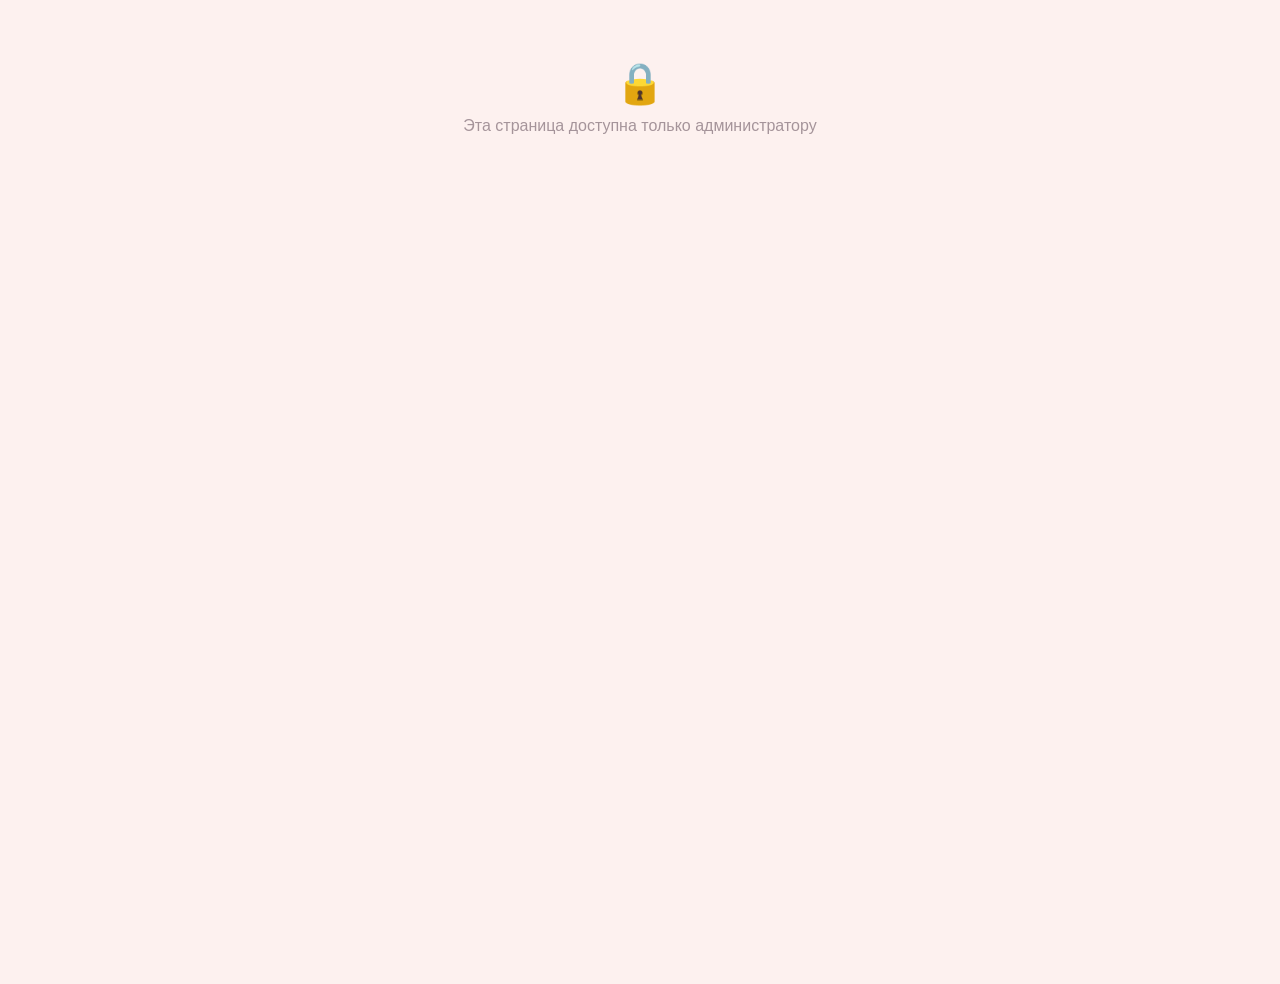
==== webapp/static/admin.html @ 06095e58 "Add files via upload" ====
<!DOCTYPE html>
<html lang="ru">
<head>
<meta charset="UTF-8" />
<meta name="viewport" content="width=device-width, initial-scale=1, maximum-scale=1, user-scalable=no" />
<title>Админ-панель · Татьяна Шумилова</title>
<link rel="stylesheet" href="/webapp/static/styles.css" />
<script src="https://telegram.org/js/telegram-web-app.js"></script>
</head>
<body>
<div class="app" id="app-root">

  <div id="access-denied" class="access-denied" style="display:none">
    <div style="font-size:40px;margin-bottom:10px">🔒</div>
    <div>Эта страница доступна только администратору</div>
  </div>

  <div id="admin-content" style="display:none">

    <section class="screen active" id="screen-schedule">
      <div class="topbar"><div class="title">Моё расписание</div><div></div></div>
      <p style="color:var(--muted);font-size:12.5px;margin:0 0 12px">Нажмите на свободное время, чтобы закрыть его (например, если вы заняты) — клиенты не смогут его выбрать. Повторное нажатие снова откроет время.</p>

      <div class="card">
        <div class="calendar-head">
          <button class="calendar-nav" onclick="AdminCal.prevMonth()">‹</button>
          <div class="month-label" id="a-cal-month-label"></div>
          <button class="calendar-nav" onclick="AdminCal.nextMonth()">›</button>
        </div>
        <div class="calendar-grid" id="a-cal-grid"></div>
      </div>

      <div class="card" id="a-day-card" style="display:none">
        <div style="font-weight:700;font-size:14px;margin-bottom:10px" id="a-day-title"></div>
        <div id="a-day-slots"></div>
      </div>
    </section>

    <section class="screen" id="screen-income">
      <div class="topbar"><div class="title">Доход</div><div></div></div>

      <div class="card income-total">
        <div class="amount" id="income-amount">0 ₽</div>
        <div class="lbl">Общий доход</div>
      </div>

      <div class="card">
        <div style="font-weight:700;font-size:14px;margin-bottom:10px">Скорректировать доход</div>
        <div class="field"><label>Сумма (можно с минусом)</label><input id="adj-amount" type="number" placeholder="Например, 5000 или -1000" /></div>
        <div class="field"><label>Комментарий</label><input id="adj-comment" placeholder="За что / почему корректировка" /></div>
        <button class="btn btn-primary" onclick="Income.addAdjustment()">Добавить корректировку</button>
      </div>

      <div class="card">
        <div style="font-weight:700;font-size:14px;margin-bottom:10px">История корректировок</div>
        <div id="adjustments-list"><div class="loader">Загрузка…</div></div>
      </div>
    </section>
  </div>

  <nav class="bottom-nav" id="admin-nav" style="display:none">
    <button class="nav-btn active" data-tab="schedule" onclick="AdminNav.go('schedule')"><span class="ic">🗓</span>Расписание</button>
    <button class="nav-btn" data-tab="income" onclick="AdminNav.go('income')"><span class="ic">💰</span>Доход</button>
  </nav>
</div>

<script src="/webapp/static/admin.js"></script>
</body>
</html>
---- webapp/static/styles.css ----
:root {
  --bg: #fdf1ef;
  --card: #ffffff;
  --primary: #f2718f;
  --primary-dark: #e15c7c;
  --primary-light: #fbdfe4;
  --accent: #f6a97a;
  --accent-light: #fdeadb;
  --green: #7fc9a0;
  --green-light: #e3f5eb;
  --text: #35262c;
  --muted: #a5949a;
  --border: #f3dde1;
  --radius-lg: 22px;
  --radius-md: 16px;
  --radius-sm: 10px;
  --shadow: 0 8px 24px rgba(230, 120, 150, 0.12);
}

* {
  box-sizing: border-box;
}

html, body {
  margin: 0;
  padding: 0;
  background: var(--bg);
  color: var(--text);
  font-family: -apple-system, BlinkMacSystemFont, "Segoe UI", Roboto, "Helvetica Neue", Arial, sans-serif;
  -webkit-tap-highlight-color: transparent;
}

body {
  padding-bottom: 84px;
}

button {
  font-family: inherit;
}

.app {
  max-width: 480px;
  margin: 0 auto;
  min-height: 100vh;
  position: relative;
}

/* ===== Топ-бар ===== */
.topbar {
  display: flex;
  align-items: center;
  justify-content: space-between;
  padding: 18px 20px 6px;
}

.topbar .title {
  font-size: 20px;
  font-weight: 700;
}

.topbar .back {
  width: 34px;
  height: 34px;
  border-radius: 50%;
  background: var(--card);
  border: none;
  box-shadow: var(--shadow);
  display: flex;
  align-items: center;
  justify-content: center;
  font-size: 16px;
  color: var(--primary-dark);
  cursor: pointer;
}

.screen {
  display: none;
  padding: 8px 18px 24px;
  animation: fadeIn 0.2s ease;
}

.screen.active {
  display: block;
}

@keyframes fadeIn {
  from { opacity: 0; transform: translateY(6px); }
  to { opacity: 1; transform: translateY(0); }
}

/* ===== Карточки ===== */
.card {
  background: var(--card);
  border-radius: var(--radius-lg);
  padding: 18px;
  box-shadow: var(--shadow);
  margin-bottom: 14px;
}

.card-flat {
  background: var(--primary-light);
  border-radius: var(--radius-md);
  padding: 14px 16px;
}

.hero {
  background: linear-gradient(135deg, var(--primary) 0%, var(--accent) 100%);
  border-radius: var(--radius-lg);
  padding: 22px 20px;
  color: #fff;
  margin-bottom: 16px;
  position: relative;
  overflow: hidden;
}

.hero .hero-avatar {
  width: 56px;
  height: 56px;
  border-radius: 50%;
  background: rgba(255,255,255,0.25);
  display: flex;
  align-items: center;
  justify-content: center;
  font-size: 26px;
  margin-bottom: 10px;
}

.hero h1 {
  font-size: 20px;
  margin: 0 0 4px;
}

.hero p {
  margin: 0;
  opacity: 0.9;
  font-size: 14px;
}

.pill {
  display: inline-flex;
  align-items: center;
  gap: 4px;
  background: rgba(255,255,255,0.22);
  padding: 4px 10px;
  border-radius: 999px;
  font-size: 12px;
  margin-top: 10px;
}

/* ===== Кнопки ===== */
.btn {
  display: block;
  width: 100%;
  text-align: center;
  border: none;
  border-radius: var(--radius-md);
  padding: 14px 18px;
  font-size: 15px;
  font-weight: 600;
  cursor: pointer;
}

.btn-primary {
  background: linear-gradient(135deg, var(--primary) 0%, var(--primary-dark) 100%);
  color: #fff;
  box-shadow: 0 10px 20px rgba(226, 90, 130, 0.28);
}

.btn-secondary {
  background: var(--card);
  color: var(--primary-dark);
  border: 1.5px solid var(--border);
}

.btn-ghost {
  background: transparent;
  color: var(--muted);
}

.btn-sm {
  padding: 9px 14px;
  font-size: 13px;
  border-radius: var(--radius-sm);
}

.btn-row {
  display: flex;
  gap: 10px;
}

.btn-row .btn {
  flex: 1;
}

/* ===== Список действий на главной ===== */
.action-item {
  display: flex;
  align-items: center;
  gap: 14px;
  padding: 14px;
  border-radius: var(--radius-md);
  margin-bottom: 10px;
  cursor: pointer;
  border: 1.5px solid var(--border);
  background: var(--card);
}

.action-item .icon {
  width: 42px;
  height: 42px;
  border-radius: 14px;
  display: flex;
  align-items: center;
  justify-content: center;
  font-size: 20px;
  flex-shrink: 0;
}

.action-item .icon.pink { background: var(--primary-light); }
.action-item .icon.green { background: var(--green-light); }
.action-item .icon.orange { background: var(--accent-light); }

.action-item .body strong {
  display: block;
  font-size: 14.5px;
}

.action-item .body span {
  font-size: 12.5px;
  color: var(--muted);
}

.action-item .arrow {
  margin-left: auto;
  color: var(--muted);
}

/* ===== Статистика ===== */
.stats-grid {
  display: grid;
  grid-template-columns: repeat(3, 1fr);
  gap: 10px;
  margin: 14px 0;
}

.stat-box {
  background: var(--card);
  border-radius: var(--radius-md);
  padding: 12px 8px;
  text-align: center;
  box-shadow: var(--shadow);
}

.stat-box .num {
  font-size: 18px;
  font-weight: 700;
  color: var(--primary-dark);
}

.stat-box .lbl {
  font-size: 10.5px;
  color: var(--muted);
  margin-top: 2px;
}

/* ===== Список стран ===== */
.search-input {
  width: 100%;
  padding: 12px 16px;
  border-radius: var(--radius-md);
  border: 1.5px solid var(--border);
  background: var(--card);
  font-size: 14px;
  margin-bottom: 12px;
}

.country-row {
  display: flex;
  align-items: center;
  gap: 12px;
  padding: 13px 14px;
  border-radius: var(--radius-md);
  background: var(--card);
  border: 1.5px solid var(--border);
  margin-bottom: 8px;
  cursor: pointer;
}

.country-row .flag { font-size: 20px; }
.country-row .name { font-weight: 600; font-size: 14px; }
.country-row .tz { font-size: 11.5px; color: var(--muted); }
.country-row .check {
  margin-left: auto;
  width: 20px; height: 20px;
  border-radius: 50%;
  border: 1.5px solid var(--border);
}
.country-row.selected {
  border-color: var(--primary);
  background: var(--primary-light);
}
.country-row.selected .check {
  background: var(--primary);
  border-color: var(--primary);
  position: relative;
}
.country-row.selected .check::after {
  content: "✓";
  position: absolute;
  inset: 0;
  color: #fff;
  font-size: 12px;
  display: flex;
  align-items: center;
  justify-content: center;
}

/* ===== Календарь ===== */
.calendar-head {
  display: flex;
  align-items: center;
  justify-content: space-between;
  margin-bottom: 10px;
}

.calendar-head .month-label {
  font-weight: 700;
  font-size: 15px;
}

.calendar-nav {
  width: 30px; height: 30px;
  border-radius: 50%;
  border: none;
  background: var(--primary-light);
  color: var(--primary-dark);
  cursor: pointer;
}

.calendar-grid {
  display: grid;
  grid-template-columns: repeat(7, 1fr);
  gap: 4px;
  text-align: center;
}

.calendar-grid .wd {
  font-size: 11px;
  color: var(--muted);
  padding-bottom: 4px;
}

.day-cell {
  aspect-ratio: 1;
  display: flex;
  flex-direction: column;
  align-items: center;
  justify-content: center;
  border-radius: 12px;
  font-size: 13px;
  cursor: pointer;
  position: relative;
  color: var(--text);
}

.day-cell.disabled {
  color: var(--muted);
  opacity: 0.35;
  cursor: default;
}

.day-cell .dot {
  width: 5px; height: 5px;
  border-radius: 50%;
  background: var(--primary);
  margin-top: 2px;
}

.day-cell.selected {
  background: var(--primary);
  color: #fff;
}

.day-cell.selected .dot { background: #fff; }

.time-grid {
  display: grid;
  grid-template-columns: repeat(3, 1fr);
  gap: 8px;
  margin-top: 6px;
}

.time-chip {
  padding: 11px 0;
  text-align: center;
  border-radius: var(--radius-sm);
  border: 1.5px solid var(--border);
  background: var(--card);
  font-size: 13.5px;
  font-weight: 600;
  cursor: pointer;
}

.time-chip.selected {
  background: var(--primary);
  border-color: var(--primary);
  color: #fff;
}

.time-chip.booked {
  background: #f2f2f2;
  color: var(--muted);
  border-color: #f2f2f2;
  cursor: not-allowed;
  text-decoration: line-through;
}

.time-chip.blocked {
  background: #ece7ea;
  color: var(--muted);
  border-color: #ece7ea;
  cursor: not-allowed;
}

/* ===== Профиль / инпуты ===== */
.field {
  margin-bottom: 12px;
}

.field label {
  display: block;
  font-size: 12px;
  color: var(--muted);
  margin-bottom: 5px;
}

.field input, .field textarea, .field select {
  width: 100%;
  padding: 12px 14px;
  border-radius: var(--radius-md);
  border: 1.5px solid var(--border);
  font-size: 14px;
  background: var(--card);
  color: var(--text);
}

.field textarea {
  resize: vertical;
  min-height: 70px;
}

.avatar-lg {
  width: 84px;
  height: 84px;
  border-radius: 50%;
  background: var(--primary-light);
  display: flex;
  align-items: center;
  justify-content: center;
  font-size: 34px;
  margin: 4px auto 14px;
  color: var(--primary-dark);
}

/* ===== Успех ===== */
.success-wrap {
  text-align: center;
  padding: 26px 10px 10px;
}

.success-icon {
  width: 84px; height: 84px;
  border-radius: 50%;
  background: var(--green-light);
  color: var(--green);
  font-size: 40px;
  display: flex;
  align-items: center;
  justify-content: center;
  margin: 0 auto 18px;
}

/* ===== История / список записей ===== */
.tabs {
  display: flex;
  background: var(--card);
  border-radius: 999px;
  padding: 4px;
  margin-bottom: 14px;
  box-shadow: var(--shadow);
}

.tabs button {
  flex: 1;
  border: none;
  background: transparent;
  padding: 9px 0;
  border-radius: 999px;
  font-size: 13px;
  font-weight: 600;
  color: var(--muted);
  cursor: pointer;
}

.tabs button.active {
  background: var(--primary);
  color: #fff;
}

.booking-row {
  background: var(--card);
  border-radius: var(--radius-md);
  padding: 13px 14px;
  margin-bottom: 10px;
  border: 1.5px solid var(--border);
}

.booking-row .top {
  display: flex;
  justify-content: space-between;
  align-items: center;
  margin-bottom: 4px;
}

.booking-row .top .dt {
  font-weight: 700;
  font-size: 14px;
}

.badge {
  font-size: 10.5px;
  padding: 3px 9px;
  border-radius: 999px;
  font-weight: 600;
}

.badge.confirmed { background: var(--green-light); color: #3e8f66; }
.badge.completed { background: #eee; color: var(--muted); }
.badge.cancelled { background: #fbe4e4; color: #c14f4f; }

.booking-row .topic {
  font-size: 12.5px;
  color: var(--muted);
}

/* ===== Материалы ===== */
.material-row {
  display: flex;
  align-items: center;
  gap: 12px;
  background: var(--card);
  border-radius: var(--radius-md);
  padding: 12px 14px;
  margin-bottom: 10px;
  border: 1.5px solid var(--border);
}

.material-row .thumb {
  width: 42px; height: 42px;
  border-radius: 12px;
  background: var(--accent-light);
  display: flex;
  align-items: center;
  justify-content: center;
  font-size: 18px;
  flex-shrink: 0;
}

.material-row strong {
  font-size: 13.5px;
  display: block;
}

.material-row span {
  font-size: 11.5px;
  color: var(--muted);
}

/* ===== Нижняя навигация ===== */
.bottom-nav {
  position: fixed;
  bottom: 0;
  left: 0;
  right: 0;
  display: flex;
  background: var(--card);
  box-shadow: 0 -6px 20px rgba(0,0,0,0.06);
  max-width: 480px;
  margin: 0 auto;
  padding: 8px 6px calc(8px + env(safe-area-inset-bottom));
  z-index: 20;
}

.nav-btn {
  flex: 1;
  background: none;
  border: none;
  display: flex;
  flex-direction: column;
  align-items: center;
  gap: 3px;
  padding: 6px 0;
  color: var(--muted);
  font-size: 10.5px;
  cursor: pointer;
}

.nav-btn .ic { font-size: 19px; }

.nav-btn.active {
  color: var(--primary-dark);
}

.empty-state {
  text-align: center;
  color: var(--muted);
  padding: 30px 10px;
  font-size: 13.5px;
}

.toast {
  position: fixed;
  bottom: 96px;
  left: 50%;
  transform: translateX(-50%);
  background: var(--text);
  color: #fff;
  padding: 11px 18px;
  border-radius: 999px;
  font-size: 13px;
  z-index: 50;
  opacity: 0;
  pointer-events: none;
  transition: opacity 0.25s;
}

.toast.show {
  opacity: 1;
}

.loader {
  text-align: center;
  padding: 30px 0;
  color: var(--muted);
  font-size: 13px;
}

/* ===== Модалка (статья) ===== */
.modal-overlay {
  position: fixed;
  inset: 0;
  background: rgba(40, 20, 25, 0.4);
  display: none;
  align-items: flex-end;
  z-index: 40;
}

.modal-overlay.show {
  display: flex;
}

.modal-sheet {
  background: var(--card);
  width: 100%;
  max-width: 480px;
  margin: 0 auto;
  border-radius: 22px 22px 0 0;
  padding: 20px;
  max-height: 78vh;
  overflow-y: auto;
}

.modal-sheet h2 {
  margin-top: 0;
  font-size: 17px;
}

.modal-sheet .content {
  font-size: 14px;
  line-height: 1.6;
  white-space: pre-wrap;
}

/* ===== Админ ===== */
.income-total {
  text-align: center;
  padding: 10px 0 4px;
}

.income-total .amount {
  font-size: 32px;
  font-weight: 800;
  color: var(--primary-dark);
}

.income-total .lbl {
  font-size: 12px;
  color: var(--muted);
}

.slot-admin-row {
  display: flex;
  align-items: center;
  gap: 12px;
  padding: 12px 14px;
  border-radius: var(--radius-md);
  border: 1.5px solid var(--border);
  margin-bottom: 8px;
  background: var(--card);
}

.slot-admin-row .time {
  font-weight: 700;
  width: 48px;
}

.slot-admin-row .info {
  flex: 1;
  font-size: 12.5px;
  color: var(--muted);
}

.slot-admin-row.free { }
.slot-admin-row.booked { background: var(--primary-light); border-color: var(--primary-light); }
.slot-admin-row.blocked { background: #ece7ea; border-color: #ece7ea; }

.access-denied {
  text-align: center;
  padding: 60px 20px;
  color: var(--muted);
}
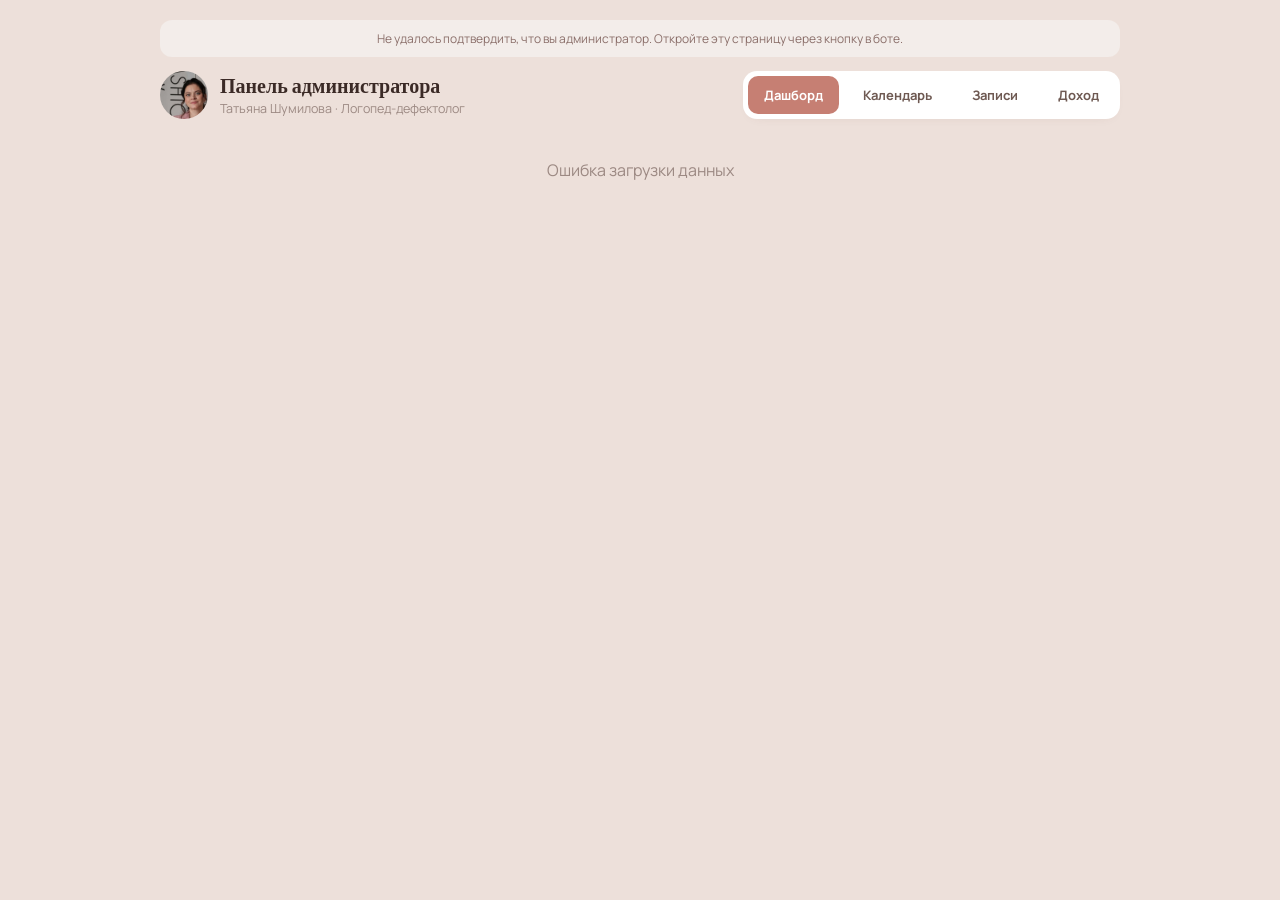
==== commit 3a2a12c5: "Add files via upload" ====
--- a/webapp/static/admin.html
+++ b/webapp/static/admin.html
@@ -1,69 +1,589 @@
 <!DOCTYPE html>
 <html lang="ru">
 <head>
-<meta charset="UTF-8" />
-<meta name="viewport" content="width=device-width, initial-scale=1, maximum-scale=1, user-scalable=no" />
-<title>Админ-панель · Татьяна Шумилова</title>
-<link rel="stylesheet" href="/webapp/static/styles.css" />
+<meta charset="UTF-8">
+<meta name="viewport" content="width=device-width, initial-scale=1.0">
+<title>Админ-панель — Татьяна Шумилова</title>
 <script src="https://telegram.org/js/telegram-web-app.js"></script>
+<link rel="preconnect" href="https://fonts.googleapis.com">
+<link href="https://fonts.googleapis.com/css2?family=Fraunces:opsz,wght@9..144,400;9..144,500;9..144,600&family=Manrope:wght@400;500;600;700;800&display=swap" rel="stylesheet">
+<style>
+  :root{
+    --cream:#FFFAF7;
+    --blush-050:#FDF3F0;
+    --blush-100:#FBEAE5;
+    --blush-200:#F4D6CD;
+    --rose-400:#D8998F;
+    --rose-500:#C67F73;
+    --rose-600:#B06559;
+    --ink:#3B2A26;
+    --ink-soft:#6E5952;
+    --muted:#9C8983;
+    --line:#EFDDD6;
+    --gold:#C7A369;
+    --green:#7C9B72;
+    --white:#FFFFFF;
+    --shadow: 0 12px 32px -12px rgba(94,54,44,0.22);
+    --radius-lg: 26px;
+    --radius-md: 18px;
+    --radius-sm: 12px;
+  }
+  *{box-sizing:border-box; -webkit-tap-highlight-color:transparent;}
+  html,body{margin:0;padding:0;}
+  body{
+    font-family:'Manrope',sans-serif;
+    background:#EDE0DA;
+    color:var(--ink);
+    min-height:100vh;
+    display:flex;
+    align-items:flex-start;
+    justify-content:center;
+    padding:18px 10px 40px;
+  }
+  h1,h2,h3,.serif{ font-family:'Fraunces', serif; }
+
+  /* ---------- MODE SWITCH (prototype-only control) ---------- */
+  #devSwitch{
+    position:fixed; top:12px; right:12px; z-index:999;
+    display:flex; background:rgba(59,42,38,0.85); border-radius:999px; padding:3px;
+    box-shadow:0 6px 18px rgba(0,0,0,0.25);
+    font-size:11.5px; font-weight:700;
+  }
+  #devSwitch button{
+    border:none; background:transparent; color:#EAD9D2; padding:7px 12px; border-radius:999px;
+    cursor:pointer; font-family:'Manrope',sans-serif; font-weight:700; font-size:11.5px; letter-spacing:.2px;
+  }
+  #devSwitch button.active{ background:var(--rose-500); color:#fff; }
+
+  /* ================= CLIENT PHONE FRAME ================= */
+  #clientFrame{
+    width:400px; max-width:100%;
+    background:var(--cream);
+    border-radius:38px;
+    box-shadow: var(--shadow), 0 0 0 8px #201512;
+    overflow:hidden;
+    position:relative;
+    min-height:812px;
+    display:flex;
+    flex-direction:column;
+  }
+  #clientNotch{
+    position:absolute; top:0; left:50%; transform:translateX(-50%);
+    width:150px; height:24px; background:#201512; border-radius:0 0 16px 16px; z-index:50;
+  }
+  #clientScroll{
+    flex:1; overflow-y:auto; padding-bottom:90px; padding-top:18px;
+    -ms-overflow-style:none; scrollbar-width:none;
+  }
+  #clientScroll::-webkit-scrollbar{display:none;}
+  .px{ padding-left:20px; padding-right:20px; }
+
+  /* Bottom nav */
+  #bottomNav{
+    position:absolute; bottom:0; left:0; right:0; height:78px;
+    background:rgba(255,250,247,0.96); backdrop-filter:blur(6px);
+    border-top:1px solid var(--line);
+    display:flex; align-items:center; justify-content:space-around;
+    padding-bottom:10px; z-index:40;
+  }
+  .navItem{ display:flex; flex-direction:column; align-items:center; gap:4px; cursor:pointer; color:var(--muted); flex:1; }
+  .navItem svg{ width:22px; height:22px; }
+  .navItem span{ font-size:10.5px; font-weight:700; }
+  .navItem.active{ color:var(--rose-600); }
+
+  /* Top bar within screens */
+  .screenTitle{ font-size:22px; font-weight:600; margin:0 0 4px; }
+  .screenSub{ font-size:13px; color:var(--muted); margin:0 0 18px; line-height:1.5;}
+  .backRow{ display:flex; align-items:center; gap:10px; margin-bottom:14px; }
+  .backBtn{ width:34px; height:34px; border-radius:50%; background:var(--blush-100); display:flex; align-items:center; justify-content:center; cursor:pointer; border:none; }
+  .backBtn svg{ width:16px; height:16px; }
+
+  /* Cards */
+  .card{ background:var(--white); border-radius:var(--radius-md); padding:16px; box-shadow:0 6px 18px -10px rgba(94,54,44,0.18); }
+  .hero-card{
+    position:relative; border-radius:var(--radius-lg); overflow:hidden; color:#fff;
+    background: linear-gradient(180deg, rgba(59,42,38,0.05) 0%, rgba(40,26,22,0.78) 78%), var(--rose-400);
+    min-height:230px; display:flex; flex-direction:column; justify-content:flex-end; padding:20px;
+  }
+  .hero-card img{ position:absolute; inset:0; width:100%; height:100%; object-fit:cover; object-position:top center; z-index:0; }
+  .hero-card .heroContent{ position:relative; z-index:2; }
+  .hero-eyebrow{ font-size:12px; opacity:.85; margin:0 0 2px; font-weight:600;}
+  .hero-name{ font-size:24px; margin:0 0 2px; font-weight:600; }
+  .hero-role{ font-size:13px; opacity:.9; margin:0; }
+
+  .badgeRow{ display:flex; gap:8px; margin-top:16px; flex-wrap:wrap; }
+  .badge{ background:var(--blush-100); color:var(--rose-600); font-size:11.5px; font-weight:700; padding:6px 10px; border-radius:999px; display:flex; align-items:center; gap:5px;}
+  .badge svg{width:13px;height:13px;}
+
+  .btn{
+    border:none; border-radius:16px; padding:15px 18px; font-family:'Manrope',sans-serif;
+    font-weight:700; font-size:14.5px; cursor:pointer; width:100%; display:flex; align-items:center; justify-content:center; gap:8px;
+    transition:transform .15s ease;
+  }
+  .btn:active{ transform:scale(0.97); }
+  .btn-primary{ background:linear-gradient(135deg, var(--rose-500), var(--rose-600)); color:#fff; box-shadow:0 10px 22px -10px rgba(176,101,89,0.7); }
+  .btn-secondary{ background:var(--blush-100); color:var(--rose-600); }
+  .btn-ghost{ background:transparent; color:var(--ink-soft); border:1.5px solid var(--line); }
+  .btn-sm{ padding:9px 14px; font-size:12.5px; border-radius:12px; width:auto; }
+  .stack{ display:flex; flex-direction:column; gap:10px; }
+
+  .sectionLabel{ font-size:12.5px; font-weight:800; color:var(--muted); text-transform:none; margin:22px 0 10px; }
+
+  .howRow{ display:flex; gap:10px; margin-top:6px; }
+  .howItem{ flex:1; background:var(--blush-050); border-radius:16px; padding:14px 8px; text-align:center; }
+  .howItem .ic{ width:32px; height:32px; border-radius:50%; background:var(--blush-200); display:flex; align-items:center; justify-content:center; margin:0 auto 8px; }
+  .howItem svg{ width:16px; height:16px; color:var(--rose-600); }
+  .howItem span{ font-size:11px; font-weight:700; color:var(--ink-soft); line-height:1.3; display:block; }
+
+  /* Country list */
+  .searchBox{ background:var(--blush-050); border-radius:14px; padding:12px 14px; display:flex; align-items:center; gap:8px; margin-bottom:16px; }
+  .searchBox input{ border:none; background:transparent; outline:none; font-size:14px; width:100%; font-family:'Manrope',sans-serif; color:var(--ink); }
+  .searchBox svg{ width:16px; height:16px; color:var(--muted); flex-shrink:0; }
+  .countryRow{ display:flex; align-items:center; gap:12px; padding:13px 4px; border-bottom:1px solid var(--line); cursor:pointer; }
+  .countryRow:last-child{ border-bottom:none; }
+  .flag{ font-size:22px; width:30px; text-align:center; }
+  .countryName{ font-weight:700; font-size:14px; }
+  .countryTz{ font-size:12px; color:var(--muted); }
+  .radio{ width:20px; height:20px; border-radius:50%; border:2px solid var(--line); margin-left:auto; flex-shrink:0; position:relative; }
+  .radio.checked{ border-color:var(--rose-500); }
+  .radio.checked::after{ content:''; position:absolute; inset:3px; border-radius:50%; background:var(--rose-500); }
+  .tzNote{ margin-top:16px; background:var(--blush-050); border-radius:14px; padding:12px 14px; font-size:12.5px; color:var(--ink-soft); display:flex; gap:8px; align-items:flex-start; }
+  .tzNote svg{ width:15px; height:15px; color:var(--rose-500); flex-shrink:0; margin-top:1px;}
+
+  /* Calendar */
+  .calHead{ display:flex; align-items:center; justify-content:space-between; margin-bottom:12px; }
+  .calHead button{ background:var(--blush-100); border:none; width:30px; height:30px; border-radius:50%; cursor:pointer; display:flex; align-items:center; justify-content:center; }
+  .calHead button svg{ width:14px; height:14px; }
+  .calMonth{ font-weight:700; font-size:14.5px; }
+  .calGrid{ display:grid; grid-template-columns:repeat(7,1fr); gap:4px; text-align:center; }
+  .calDow{ font-size:10.5px; color:var(--muted); font-weight:700; padding-bottom:6px; }
+  .calDay{ aspect-ratio:1; display:flex; align-items:center; justify-content:center; border-radius:12px; font-size:13px; font-weight:600; cursor:pointer; position:relative; color:var(--ink-soft); }
+  .calDay.empty{ cursor:default; }
+  .calDay.hasFree:not(.disabled){ color:var(--ink); }
+  .calDay.disabled{ color:#D8CAC4; cursor:not-allowed; }
+  .calDay.selected{ background:var(--rose-500); color:#fff !important; }
+  .calDay .dot{ position:absolute; bottom:4px; width:4px; height:4px; border-radius:50%; background:var(--rose-400); }
+  .calDay.selected .dot{ background:#fff; }
+  .calDay.today:not(.selected){ box-shadow:inset 0 0 0 1.5px var(--rose-300, var(--rose-400)); }
+
+  .slotLabel{ font-size:13px; font-weight:700; margin:18px 0 10px; }
+  .slotGrid{ display:grid; grid-template-columns:repeat(3,1fr); gap:8px; }
+  .slot{ padding:11px 4px; border-radius:12px; text-align:center; font-size:13px; font-weight:700; cursor:pointer; background:var(--blush-050); color:var(--ink); border:1.5px solid transparent;}
+  .slot.busy{ background:#F3EDEA; color:#C9BAB3; cursor:not-allowed; text-decoration:line-through; }
+  .slot.selected{ background:var(--rose-500); color:#fff; }
+
+  .infoBox{ background:var(--blush-050); border-radius:14px; padding:12px 14px; display:flex; gap:8px; align-items:flex-start; font-size:12px; color:var(--ink-soft); margin-top:16px;}
+  .infoBox svg{ width:14px; height:14px; color:var(--rose-500); flex-shrink:0; margin-top:2px;}
+
+  /* Confirm summary */
+  .sumRow{ display:flex; justify-content:space-between; padding:11px 0; border-bottom:1px solid var(--line); font-size:13.5px; }
+  .sumRow:last-child{ border-bottom:none; }
+  .sumRow .l{ color:var(--muted); }
+  .sumRow .r{ font-weight:700; }
+
+  /* Success */
+  .successWrap{ display:flex; flex-direction:column; align-items:center; text-align:center; padding-top:30px; }
+  .successCheck{ width:82px; height:82px; border-radius:50%; background:var(--blush-100); display:flex; align-items:center; justify-content:center; margin-bottom:20px; }
+  .successCheck svg{ width:38px; height:38px; color:var(--rose-600); }
+
+  /* Tabs pill */
+  .pillTabs{ display:flex; background:var(--blush-050); border-radius:14px; padding:4px; margin-bottom:16px; }
+  .pillTabs button{ flex:1; border:none; background:transparent; padding:10px; border-radius:11px; font-family:'Manrope',sans-serif; font-weight:700; font-size:13px; color:var(--ink-soft); cursor:pointer;}
+  .pillTabs button.active{ background:#fff; color:var(--rose-600); box-shadow:0 4px 10px -4px rgba(94,54,44,0.25);}
+
+  .histCard{ background:#fff; border-radius:16px; padding:14px; margin-bottom:10px; box-shadow:0 4px 14px -10px rgba(94,54,44,0.2); }
+  .histTop{ display:flex; justify-content:space-between; align-items:flex-start; margin-bottom:6px; }
+  .histDate{ font-weight:700; font-size:13.5px; }
+  .histTime{ font-size:12px; color:var(--muted); }
+  .statusTag{ font-size:10.5px; font-weight:800; padding:4px 9px; border-radius:999px; }
+  .statusTag.confirmed{ background:#E9F1E6; color:var(--green); }
+  .statusTag.done{ background:var(--blush-100); color:var(--rose-600); }
+  .statusTag.cancelled{ background:#F3EDEA; color:#B3A29B; }
+  .histTopic{ font-size:12.5px; color:var(--ink-soft); }
+
+  .matCard{ background:#fff; border-radius:16px; padding:12px; margin-bottom:10px; display:flex; gap:12px; align-items:center; box-shadow:0 4px 14px -10px rgba(94,54,44,0.2);}
+  .matIcon{ width:46px; height:46px; border-radius:12px; background:var(--blush-100); display:flex; align-items:center; justify-content:center; flex-shrink:0; }
+  .matIcon svg{ width:22px; height:22px; color:var(--rose-600); }
+  .matTitle{ font-size:13.5px; font-weight:700; margin:0 0 2px; }
+  .matMeta{ font-size:11.5px; color:var(--muted); }
+  .matBtn{ width:36px; height:36px; border-radius:50%; background:var(--blush-050); border:none; display:flex; align-items:center; justify-content:center; cursor:pointer; flex-shrink:0;}
+  .matBtn svg{ width:16px; height:16px; color:var(--rose-600); }
+
+  .profHead{ display:flex; flex-direction:column; align-items:center; margin-bottom:20px; }
+  .avatarLg{ width:84px; height:84px; border-radius:50%; object-fit:cover; margin-bottom:10px; border:3px solid #fff; box-shadow:0 6px 16px -6px rgba(94,54,44,0.4); }
+  .field{ margin-bottom:14px; }
+  .field label{ font-size:11.5px; font-weight:800; color:var(--muted); display:block; margin-bottom:5px; }
+  .field input, .field textarea{ width:100%; border:1.5px solid var(--line); border-radius:12px; padding:11px 13px; font-family:'Manrope',sans-serif; font-size:13.5px; color:var(--ink); outline:none; background:#fff; }
+  .field textarea{ resize:none; min-height:64px; }
+  .field input:focus, .field textarea:focus{ border-color:var(--rose-400); }
+
+  .linkList{ background:#fff; border-radius:16px; overflow:hidden; box-shadow:0 4px 14px -10px rgba(94,54,44,0.2); }
+  .linkRow{ display:flex; align-items:center; gap:12px; padding:15px 16px; border-bottom:1px solid var(--line); cursor:pointer; }
+  .linkRow:last-child{ border-bottom:none; }
+  .linkRow .ic{ width:34px; height:34px; border-radius:10px; background:var(--blush-050); display:flex; align-items:center; justify-content:center; flex-shrink:0;}
+  .linkRow .ic svg{ width:16px; height:16px; color:var(--rose-600); }
+  .linkRow span{ font-size:13.5px; font-weight:700; flex:1; }
+  .linkRow .chev{ width:14px; height:14px; color:var(--muted); }
+
+  .statTile{ background:#fff; border-radius:14px; padding:12px; text-align:center; box-shadow:0 4px 14px -10px rgba(94,54,44,0.18);}
+  .statTile b{ display:block; font-size:17px; font-family:'Fraunces',serif; font-weight:600; }
+  .statTile span{ font-size:10px; color:var(--muted); font-weight:700; }
+  .statGrid{ display:grid; grid-template-columns:repeat(3,1fr); gap:8px; margin:16px 0; }
+
+  .toast{ position:fixed; bottom:110px; left:50%; transform:translateX(-50%) translateY(20px); background:#2C1E1A; color:#fff; padding:12px 20px; border-radius:14px; font-size:13px; font-weight:600; opacity:0; transition:all .25s ease; z-index:1000; pointer-events:none; max-width:320px; text-align:center;}
+  .toast.show{ opacity:1; transform:translateX(-50%) translateY(0); }
+
+  .payRow{ display:flex; align-items:center; gap:12px; padding:13px 4px; border-bottom:1px solid var(--line); }
+  .payRow:last-child{ border-bottom:none; }
+  .payIcon{ width:32px; height:32px; border-radius:8px; background:var(--blush-050); display:flex; align-items:center; justify-content:center; font-size:15px;}
+
+  /* ================= ADMIN DASHBOARD ================= */
+  #adminFrame{ width:100%; max-width:960px; }
+  .adminHeader{ display:flex; align-items:center; justify-content:space-between; margin-bottom:22px; flex-wrap:wrap; gap:14px;}
+  .adminHeaderLeft{ display:flex; align-items:center; gap:12px; }
+  .adminHeaderLeft img{ width:48px; height:48px; border-radius:50%; object-fit:cover; }
+  .adminTitle{ font-size:20px; font-weight:600; margin:0; }
+  .adminSub{ font-size:12.5px; color:var(--muted); margin:2px 0 0; }
+  .adminTabs{ display:flex; gap:8px; background:#fff; padding:5px; border-radius:14px; box-shadow:0 4px 14px -10px rgba(94,54,44,0.2); }
+  .adminTabs button{ border:none; background:transparent; padding:10px 16px; border-radius:10px; font-family:'Manrope',sans-serif; font-weight:700; font-size:13px; color:var(--ink-soft); cursor:pointer; }
+  .adminTabs button.active{ background:var(--rose-500); color:#fff; }
+
+  .adminGrid{ display:grid; grid-template-columns:1.3fr 1fr; gap:18px; align-items:start; }
+  @media (max-width:760px){ .adminGrid{ grid-template-columns:1fr; } }
+
+  .adStatRow{ display:grid; grid-template-columns:repeat(4,1fr); gap:12px; margin-bottom:18px;}
+  @media (max-width:760px){ .adStatRow{ grid-template-columns:repeat(2,1fr);} }
+  .adStat{ background:#fff; border-radius:16px; padding:16px; box-shadow:0 6px 18px -12px rgba(94,54,44,0.25);}
+  .adStat .val{ font-size:22px; font-family:'Fraunces',serif; font-weight:600; }
+  .adStat .lab{ font-size:11.5px; color:var(--muted); font-weight:700; margin-top:2px; }
+  .adStat .delta{ font-size:11px; font-weight:800; color:var(--green); margin-top:6px; display:flex; align-items:center; gap:4px;}
+
+  .adCard{ background:#fff; border-radius:20px; padding:20px; box-shadow:0 6px 20px -14px rgba(94,54,44,0.25); margin-bottom:18px; }
+  .adCard h3{ font-size:15px; margin:0 0 14px; font-weight:700; font-family:'Manrope',sans-serif; }
+
+  .adCalGrid{ display:grid; grid-template-columns:repeat(7,1fr); gap:6px; text-align:center; }
+  .adCalDay{ aspect-ratio:1; border-radius:12px; display:flex; flex-direction:column; align-items:center; justify-content:center; cursor:pointer; font-size:13px; font-weight:700; color:var(--ink-soft); position:relative; gap:2px;}
+  .adCalDay.empty{ cursor:default; }
+  .adCalDay.selected{ background:var(--rose-500); color:#fff; }
+  .adCalDay .cnt{ font-size:9px; font-weight:800; color:var(--rose-500); }
+  .adCalDay.selected .cnt{ color:#fce9e5; }
+  .adCalDay.today:not(.selected){ box-shadow:inset 0 0 0 1.5px var(--rose-400); }
+
+  .adSlotRow{ display:flex; align-items:center; justify-content:space-between; padding:11px 12px; border-radius:12px; background:var(--blush-050); margin-bottom:8px; }
+  .adSlotRow.busy{ background:#F3EDEA; }
+  .adSlotRow.booked{ background:#FBEAE5; border:1.5px solid var(--rose-300,var(--rose-400)); }
+  .adSlotTime{ font-weight:800; font-size:13.5px; width:56px; }
+  .adSlotInfo{ flex:1; font-size:12px; color:var(--ink-soft); }
+  .adSlotInfo b{ display:block; font-size:12.5px; color:var(--ink); }
+  .miniBtn{ border:none; border-radius:9px; padding:7px 11px; font-size:11.5px; font-weight:800; cursor:pointer; font-family:'Manrope',sans-serif; }
+  .miniBtn.block{ background:#fff; color:var(--rose-600); }
+  .miniBtn.unblock{ background:#fff; color:var(--green); }
+  .miniBtn.cancel{ background:#fff; color:#C0574B; }
+
+  .bookRowAd{ display:flex; align-items:center; gap:12px; padding:12px; border-radius:14px; background:var(--blush-050); margin-bottom:8px; }
+  .bookRowAd .d{ width:52px; text-align:center; }
+  .bookRowAd .d b{ display:block; font-size:16px; font-family:'Fraunces',serif;}
+  .bookRowAd .d span{ font-size:10px; color:var(--muted); font-weight:700; }
+  .bookRowAd .mid{ flex:1; }
+  .bookRowAd .mid b{ font-size:13px; display:block; }
+  .bookRowAd .mid span{ font-size:11.5px; color:var(--muted); }
+
+  .incRow{ display:flex; align-items:center; justify-content:space-between; padding:12px 0; border-bottom:1px solid var(--line); }
+  .incRow:last-child{ border-bottom:none; }
+  .incRow .l b{ display:block; font-size:13px; }
+  .incRow .l span{ font-size:11.5px; color:var(--muted); }
+  .incRow .amt{ font-weight:800; font-size:14px; color:var(--green); }
+  .incRow .amt.neg{ color:#C0574B; }
+  .incActions{ display:flex; gap:6px; margin-left:10px; }
+  .iconBtn{ width:26px; height:26px; border-radius:8px; border:none; background:var(--blush-100); cursor:pointer; display:flex; align-items:center; justify-content:center; }
+  .iconBtn svg{ width:12px; height:12px; color:var(--rose-600); }
+
+  .formRow{ display:grid; grid-template-columns:1fr 1fr 1fr auto; gap:8px; align-items:end; }
+  @media (max-width:760px){ .formRow{ grid-template-columns:1fr 1fr; } }
+  .formRow .field{ margin-bottom:0; }
+  .formRow input{ width:100%; border:1.5px solid var(--line); border-radius:11px; padding:10px 12px; font-family:'Manrope',sans-serif; font-size:13px; outline:none; }
+
+  .barChart{ display:flex; align-items:flex-end; gap:8px; height:120px; margin-top:6px; }
+  .barChart .bar{ flex:1; background:linear-gradient(180deg,var(--rose-400),var(--rose-600)); border-radius:6px 6px 3px 3px; position:relative; min-height:4px; }
+  .barChart .col{ flex:1; display:flex; flex-direction:column; align-items:center; height:100%; justify-content:flex-end; gap:6px;}
+  .barChart .col span{ font-size:9.5px; color:var(--muted); font-weight:700; }
+
+  .modalBg{ position:fixed; inset:0; background:rgba(40,26,22,0.45); display:flex; align-items:center; justify-content:center; z-index:2000; padding:20px;}
+  .modalCard{ background:#fff; border-radius:20px; padding:22px; width:100%; max-width:340px; }
+  .modalCard h3{ margin:0 0 14px; font-size:16px; }
+  .hidden{ display:none !important; }
+
+  ::selection{ background:var(--blush-200); }
+</style>
+<style>
+  body{ background:#EDE0DA; align-items:flex-start; padding:20px 14px 60px; }
+  #adminFrame{ width:100%; max-width:960px; margin:0 auto; }
+  .authBanner{ background:#F3EDEA; color:#8B6F6A; font-size:12px; text-align:center; padding:10px; border-radius:12px; margin-bottom:14px; }
+</style>
 </head>
 <body>
-<div class="app" id="app-root">
-
-  <div id="access-denied" class="access-denied" style="display:none">
-    <div style="font-size:40px;margin-bottom:10px">🔒</div>
-    <div>Эта страница доступна только администратору</div>
+<div id="adminFrame">
+  <div id="authBanner" class="authBanner hidden">Не удалось подтвердить, что вы администратор. Откройте эту страницу через кнопку в боте.</div>
+  <div id="deniedBox" class="hidden" style="text-align:center; padding:60px 20px; color:var(--ink-soft);">
+    <h2 style="font-family:'Fraunces',serif;">Доступ только для администратора</h2>
+    <p>Этот telegram-аккаунт не значится в списке администраторов бота.</p>
   </div>
-
-  <div id="admin-content" style="display:none">
-
-    <section class="screen active" id="screen-schedule">
-      <div class="topbar"><div class="title">Моё расписание</div><div></div></div>
-      <p style="color:var(--muted);font-size:12.5px;margin:0 0 12px">Нажмите на свободное время, чтобы закрыть его (например, если вы заняты) — клиенты не смогут его выбрать. Повторное нажатие снова откроет время.</p>
-
-      <div class="card">
-        <div class="calendar-head">
-          <button class="calendar-nav" onclick="AdminCal.prevMonth()">‹</button>
-          <div class="month-label" id="a-cal-month-label"></div>
-          <button class="calendar-nav" onclick="AdminCal.nextMonth()">›</button>
+  <div id="adminBody"></div>
+</div>
+<div class="toast" id="toast"></div>
+
+<script>
+const tg = window.Telegram ? window.Telegram.WebApp : null;
+if (tg) { tg.ready(); tg.expand(); }
+const INIT_DATA = tg && tg.initData ? tg.initData : "";
+if (!INIT_DATA) document.getElementById('authBanner').classList.remove('hidden');
+
+async function api(path, opts={}) {
+  const res = await fetch(path, {
+    ...opts,
+    headers: { 'Content-Type': 'application/json', 'Authorization': 'tma ' + INIT_DATA, ...(opts.headers||{}) },
+  });
+  if (!res.ok) { let e; try { e = await res.json(); } catch(_) { e = {}; } throw Object.assign(new Error(e.error || 'request_failed'), {status:res.status, data:e}); }
+  return res.json();
+}
+
+const ICONS = {
+  back:'<svg viewBox="0 0 24 24" fill="none" stroke="#3B2A26" stroke-width="2.2"><path d="M15 18l-6-6 6-6"/></svg>',
+  lock:'<svg viewBox="0 0 24 24" fill="none" stroke="currentColor" stroke-width="2"><rect x="4" y="10" width="16" height="10" rx="2"/><path d="M8 10V7a4 4 0 0 1 8 0v3"/></svg>',
+  edit:'<svg viewBox="0 0 24 24" fill="none" stroke="currentColor" stroke-width="2"><path d="M12 20h9"/><path d="M16.5 3.5a2.1 2.1 0 0 1 3 3L7 19l-4 1 1-4z"/></svg>',
+  trash:'<svg viewBox="0 0 24 24" fill="none" stroke="currentColor" stroke-width="2"><path d="M3 6h18"/><path d="M8 6V4h8v2"/><path d="M19 6l-1 14H6L5 6"/></svg>',
+  up:'<svg viewBox="0 0 24 24" fill="none" stroke="currentColor" stroke-width="2.5"><path d="M18 15l-6-6-6 6"/></svg>',
+};
+const AVATAR_IMG = "[data-uri]";
+
+function pad(n){ return n<10?'0'+n:''+n; }
+function dkey(d){ return d.getFullYear()+'-'+pad(d.getMonth()+1)+'-'+pad(d.getDate()); }
+function fmtDate(dstr){
+  const [y,m,d] = dstr.split('-').map(Number);
+  const dt = new Date(y,m-1,d);
+  const months = ['янв','фев','мар','апр','мая','июн','июл','авг','сен','окт','ноя','дек'];
+  const wd = ['вс','пн','вт','ср','чт','пт','сб'][dt.getDay()];
+  return d+' '+months[m-1]+', '+wd;
+}
+const monthsShort = ['янв','фев','мар','апр','май','июн','июл','авг','сен','окт','ноя','дек'];
+const monthNames = ['Январь','Февраль','Март','Апрель','Май','Июнь','Июль','Август','Сентябрь','Октябрь','Ноябрь','Декабрь'];
+const today = new Date(); today.setHours(0,0,0,0);
+
+function toast(msg){
+  const t = document.getElementById('toast');
+  t.textContent = msg; t.classList.add('show');
+  clearTimeout(t._tm); t._tm = setTimeout(()=>t.classList.remove('show'), 2200);
+}
+
+let adminTab = 'dashboard';
+let adminSelectedDate = dkey(today);
+let adminCalOffset = 0;
+const body = document.getElementById('adminBody');
+
+function shell(inner){
+  body.innerHTML = `
+    <div class="adminHeader">
+      <div class="adminHeaderLeft">
+        <img src="${AVATAR_IMG}">
+        <div><h2 class="adminTitle">Панель администратора</h2><p class="adminSub">Татьяна Шумилова · Логопед-дефектолог</p></div>
+      </div>
+      <div class="adminTabs">
+        <button data-t="dashboard" class="${adminTab==='dashboard'?'active':''}">Дашборд</button>
+        <button data-t="calendar" class="${adminTab==='calendar'?'active':''}">Календарь</button>
+        <button data-t="bookings" class="${adminTab==='bookings'?'active':''}">Записи</button>
+        <button data-t="income" class="${adminTab==='income'?'active':''}">Доход</button>
+      </div>
+    </div>
+    <div id="tabBody">${inner}</div>
+  `;
+  body.querySelectorAll('.adminTabs button').forEach(b=>b.addEventListener('click', ()=>{ adminTab=b.dataset.t; renderAdmin(); }));
+}
+
+async function renderAdmin(){
+  shell(`<p style="text-align:center;color:var(--muted);margin-top:40px;">Загрузка...</p>`);
+  try {
+    if(adminTab==='dashboard') await renderDashboard();
+    else if(adminTab==='calendar') await renderCalendar();
+    else if(adminTab==='bookings') await renderBookings();
+    else if(adminTab==='income') await renderIncome();
+  } catch(e){
+    if(e.status===403){ document.getElementById('deniedBox').classList.remove('hidden'); document.getElementById('adminBody').classList.add('hidden'); }
+    else { document.getElementById('tabBody').innerHTML = `<p style="color:var(--muted);text-align:center;margin-top:40px;">Ошибка загрузки данных</p>`; }
+  }
+}
+
+function clientLabel(b){
+  if(b.client_username) return '@'+b.client_username;
+  if(b.client_name) return b.client_name;
+  if(b.client_telegram_id) return 'ID '+b.client_telegram_id;
+  return 'Клиент';
+}
+function bookRowHTML(b){
+  const [y,m,d] = b.date.split('-');
+  return `
+    <div class="bookRowAd">
+      <div class="d"><b>${Number(d)}</b><span>${monthsShort[Number(m)-1]}</span></div>
+      <div class="mid"><b>${b.time} · ${clientLabel(b)}</b><span>${b.topic||'Занятие'} · ${b.country||''} ${b.timezone||''}</span></div>
+      <span class="statusTag ${b.status==='confirmed'?'confirmed':(b.status==='done'?'done':'cancelled')}">${b.status==='confirmed'?'Подтверждено':(b.status==='done'?'Завершено':'Отменено')}</span>
+    </div>`;
+}
+
+async function renderDashboard(){
+  const [slotsResp, bookings, income] = await Promise.all([
+    api(`/api/admin/slots?year=${today.getFullYear()}&month=${today.getMonth()+1}`),
+    api('/api/admin/bookings'),
+    api('/api/admin/income'),
+  ]);
+  const upcoming = bookings.filter(b=>b.status==='confirmed').sort((a,b)=>a.date.localeCompare(b.date));
+  const weekEnd = new Date(today); weekEnd.setDate(weekEnd.getDate()+7);
+  const weekBookings = upcoming.filter(b=>b.date>=dkey(today) && b.date<=dkey(weekEnd));
+  const next = upcoming[0];
+
+  function monthIncome(offset){
+    const d = new Date(today.getFullYear(), today.getMonth()+offset, 1);
+    return income.filter(i=>{ const [y,m]=i.date.split('-').map(Number); return y===d.getFullYear() && (m-1)===d.getMonth(); }).reduce((s,i)=>s+i.amount,0);
+  }
+  const thisMonth = monthIncome(0), lastMonth = monthIncome(-1);
+  const delta = lastMonth? Math.round((thisMonth-lastMonth)/lastMonth*100) : 0;
+  const allTime = income.reduce((s,i)=>s+i.amount,0);
+
+  const vals = [];
+  for(let i=5;i>=0;i--){ vals.push({label: monthsShort[new Date(today.getFullYear(),today.getMonth()-i,1).getMonth()], val: monthIncome(-i)}); }
+  const max = Math.max(...vals.map(v=>v.val),1);
+  const chart = `<div class="barChart">${vals.map(v=>`<div class="col"><div class="bar" style="height:${Math.max(4,v.val/max*100)}%;" title="${v.val} ₽"></div><span>${v.label}</span></div>`).join('')}</div>`;
+
+  document.getElementById('tabBody').innerHTML = `
+    <div class="adStatRow">
+      <div class="adStat"><div class="val">${thisMonth.toLocaleString('ru-RU')} ₽</div><div class="lab">Доход за месяц</div>${lastMonth? `<div class="delta">${ICONS.up} ${delta>=0?'+':''}${delta}% к прошлому</div>`:''}</div>
+      <div class="adStat"><div class="val">${weekBookings.length}</div><div class="lab">Записей на неделе</div></div>
+      <div class="adStat"><div class="val">${next? next.time : '—'}</div><div class="lab">${next? fmtDate(next.date) : 'Нет ближайших занятий'}</div></div>
+      <div class="adStat"><div class="val">${allTime.toLocaleString('ru-RU')} ₽</div><div class="lab">Доход всего</div></div>
+    </div>
+    <div class="adminGrid">
+      <div class="adCard"><h3>Записи на ближайшие дни</h3>${upcoming.slice(0,6).map(bookRowHTML).join('') || '<p style="color:var(--muted);font-size:13px;">Пока нет записей</p>'}</div>
+      <div class="adCard"><h3>Доход по месяцам</h3>${chart}</div>
+    </div>`;
+}
+
+async function renderCalendar(){
+  const base = new Date(today.getFullYear(), today.getMonth()+adminCalOffset, 1);
+  const slotsResp = await api(`/api/admin/slots?year=${base.getFullYear()}&month=${base.getMonth()+1}`);
+  const firstDow = (base.getDay()+6)%7;
+  const daysInMonth = new Date(base.getFullYear(), base.getMonth()+1, 0).getDate();
+  let cells = '';
+  for(let i=0;i<firstDow;i++) cells += `<div class="adCalDay empty"></div>`;
+  for(let d=1; d<=daysInMonth; d++){
+    const dt = new Date(base.getFullYear(), base.getMonth(), d);
+    const key = dkey(dt);
+    const dayHours = slotsResp.days[key] || {};
+    const bookedCount = Object.values(dayHours).filter(v=>v==='booked').length;
+    const isSel = adminSelectedDate===key;
+    const isToday = dkey(today)===key;
+    cells += `<div class="adCalDay ${isSel?'selected':''} ${isToday?'today':''}" data-key="${key}">${d}${bookedCount? `<span class="cnt">${bookedCount}●</span>`:''}</div>`;
+  }
+  const dayHours = slotsResp.days[adminSelectedDate] || {};
+  const daySlots = slotsResp.hours.map(h=>{
+    const st = dayHours[h] || 'free';
+    if(st==='free') return `<div class="adSlotRow"><div class="adSlotTime">${h}</div><div class="adSlotInfo">Свободно</div><button class="miniBtn block" data-act="block" data-h="${h}">${ICONS.lock} Занять</button></div>`;
+    if(st==='blocked') return `<div class="adSlotRow busy"><div class="adSlotTime">${h}</div><div class="adSlotInfo">Занято вами (личное время)</div><button class="miniBtn unblock" data-act="unblock" data-h="${h}">Освободить</button></div>`;
+    const b = (slotsResp.bookings||{})[adminSelectedDate+','+h];
+    return `<div class="adSlotRow booked"><div class="adSlotTime">${h}</div><div class="adSlotInfo"><b>${b? clientLabel(b) : 'Клиент'}</b>${b? `${b.topic||'Занятие'} · ${b.country||''} ${b.timezone||''}`:''}</div><button class="miniBtn cancel" data-act="cancel" data-h="${h}" data-id="${b?b.id:''}">Отменить</button></div>`;
+  }).join('');
+  document.getElementById('tabBody').innerHTML = `
+    <div class="adminGrid">
+      <div class="adCard">
+        <div class="calHead">
+          <button id="calPrev">${ICONS.back}</button>
+          <div class="calMonth">${monthNames[base.getMonth()]} ${base.getFullYear()}</div>
+          <button id="calNext" style="transform:rotate(180deg)">${ICONS.back}</button>
         </div>
-        <div class="calendar-grid" id="a-cal-grid"></div>
+        <div class="adCalGrid">${['Пн','Вт','Ср','Чт','Пт','Сб','Вс'].map(d=>`<div class="calDow">${d}</div>`).join('')}${cells}</div>
       </div>
-
-      <div class="card" id="a-day-card" style="display:none">
-        <div style="font-weight:700;font-size:14px;margin-bottom:10px" id="a-day-title"></div>
-        <div id="a-day-slots"></div>
+      <div class="adCard"><h3>Слоты на ${fmtDate(adminSelectedDate)}</h3>${daySlots}</div>
+    </div>`;
+  document.getElementById('calPrev').addEventListener('click', ()=>{ adminCalOffset--; renderAdmin(); });
+  document.getElementById('calNext').addEventListener('click', ()=>{ adminCalOffset++; renderAdmin(); });
+  document.querySelectorAll('.adCalDay[data-key]').forEach(el=>el.addEventListener('click', ()=>{ adminSelectedDate = el.dataset.key; renderAdmin(); }));
+  document.querySelectorAll('.miniBtn').forEach(btn=>{
+    btn.addEventListener('click', async ()=>{
+      const h = btn.dataset.h, act = btn.dataset.act;
+      try {
+        if(act==='block'){ await api('/api/admin/slots/block', {method:'POST', body: JSON.stringify({date:adminSelectedDate, time:h})}); toast('Слот отмечен как занятый'); }
+        if(act==='unblock'){ await api('/api/admin/slots/unblock', {method:'POST', body: JSON.stringify({date:adminSelectedDate, time:h})}); toast('Слот снова свободен'); }
+        if(act==='cancel'){ await api(`/api/admin/bookings/${btn.dataset.id}/cancel`, {method:'POST'}); toast('Запись отменена, слот освобождён'); }
+        renderAdmin();
+      } catch(e){ toast('Не удалось выполнить действие'); }
+    });
+  });
+}
+
+async function renderBookings(){
+  const list = (await api('/api/admin/bookings')).sort((a,b)=>b.date.localeCompare(a.date));
+  document.getElementById('tabBody').innerHTML = `<div class="adCard"><h3>Все записи</h3>${list.map(bookRowHTML).join('') || '<p style="color:var(--muted);font-size:13px;">Пока нет записей</p>'}</div>`;
+}
+
+async function renderIncome(){
+  const income = await api('/api/admin/income');
+  function monthIncome(offset){
+    const d = new Date(today.getFullYear(), today.getMonth()+offset, 1);
+    return income.filter(i=>{ const [y,m]=i.date.split('-').map(Number); return y===d.getFullYear() && (m-1)===d.getMonth(); }).reduce((s,i)=>s+i.amount,0);
+  }
+  const allTime = income.reduce((s,i)=>s+i.amount,0);
+  const list = income.slice().sort((a,b)=>b.date.localeCompare(a.date));
+  document.getElementById('tabBody').innerHTML = `
+    <div class="adStatRow" style="grid-template-columns:repeat(2,1fr);">
+      <div class="adStat"><div class="val">${monthIncome(0).toLocaleString('ru-RU')} ₽</div><div class="lab">За этот месяц</div></div>
+      <div class="adStat"><div class="val">${allTime.toLocaleString('ru-RU')} ₽</div><div class="lab">За всё время</div></div>
+    </div>
+    <div class="adCard">
+      <h3>Добавить запись о доходе</h3>
+      <div class="formRow">
+        <div class="field"><label>Дата</label><input type="date" id="inc_date" value="${dkey(today)}"></div>
+        <div class="field"><label>Сумма, ₽</label><input type="number" id="inc_amount" placeholder="2500"></div>
+        <div class="field"><label>Комментарий</label><input type="text" id="inc_note" placeholder="Например, доп. занятие"></div>
+        <button class="btn btn-primary btn-sm" id="inc_add">Добавить</button>
       </div>
-    </section>
-
-    <section class="screen" id="screen-income">
-      <div class="topbar"><div class="title">Доход</div><div></div></div>
-
-      <div class="card income-total">
-        <div class="amount" id="income-amount">0 ₽</div>
-        <div class="lbl">Общий доход</div>
-      </div>
-
-      <div class="card">
-        <div style="font-weight:700;font-size:14px;margin-bottom:10px">Скорректировать доход</div>
-        <div class="field"><label>Сумма (можно с минусом)</label><input id="adj-amount" type="number" placeholder="Например, 5000 или -1000" /></div>
-        <div class="field"><label>Комментарий</label><input id="adj-comment" placeholder="За что / почему корректировка" /></div>
-        <button class="btn btn-primary" onclick="Income.addAdjustment()">Добавить корректировку</button>
-      </div>
-
-      <div class="card">
-        <div style="font-weight:700;font-size:14px;margin-bottom:10px">История корректировок</div>
-        <div id="adjustments-list"><div class="loader">Загрузка…</div></div>
-      </div>
-    </section>
-  </div>
-
-  <nav class="bottom-nav" id="admin-nav" style="display:none">
-    <button class="nav-btn active" data-tab="schedule" onclick="AdminNav.go('schedule')"><span class="ic">🗓</span>Расписание</button>
-    <button class="nav-btn" data-tab="income" onclick="AdminNav.go('income')"><span class="ic">💰</span>Доход</button>
-  </nav>
-</div>
-
-<script src="/webapp/static/admin.js"></script>
+    </div>
+    <div class="adCard">
+      <h3>История дохода</h3>
+      ${list.map(i=>`
+        <div class="incRow">
+          <div class="l"><b>${i.note||'Доход'}</b><span>${fmtDate(i.date)} · ${i.source==='booking'?'из записи':'вручную'}</span></div>
+          <div style="display:flex;align-items:center;">
+            <div class="amt">+${i.amount.toLocaleString('ru-RU')} ₽</div>
+            <div class="incActions">
+              <button class="iconBtn" data-act="edit" data-id="${i.id}" data-amount="${i.amount}">${ICONS.edit}</button>
+              <button class="iconBtn" data-act="del" data-id="${i.id}">${ICONS.trash}</button>
+            </div>
+          </div>
+        </div>`).join('') || '<p style="color:var(--muted);font-size:13px;">Пока нет записей о доходе</p>'}
+    </div>`;
+  document.getElementById('inc_add').addEventListener('click', async ()=>{
+    const date = document.getElementById('inc_date').value;
+    const amount = Number(document.getElementById('inc_amount').value);
+    const note = document.getElementById('inc_note').value || 'Доход';
+    if(!amount){ toast('Укажите сумму'); return; }
+    try { await api('/api/admin/income', {method:'POST', body: JSON.stringify({date, amount, note})}); toast('Доход добавлен'); renderAdmin(); }
+    catch(e){ toast('Не удалось добавить'); }
+  });
+  document.querySelectorAll('.iconBtn').forEach(btn=>{
+    btn.addEventListener('click', async ()=>{
+      const id = btn.dataset.id;
+      if(btn.dataset.act==='del'){
+        try { await api(`/api/admin/income/${id}`, {method:'DELETE'}); toast('Запись удалена'); renderAdmin(); } catch(e){ toast('Не удалось удалить'); }
+      }
+      if(btn.dataset.act==='edit'){
+        const val = prompt('Новая сумма, ₽:', btn.dataset.amount);
+        if(val!==null && !isNaN(Number(val))){
+          try { await api(`/api/admin/income/${id}`, {method:'PATCH', body: JSON.stringify({amount:Number(val)})}); toast('Сумма скорректирована'); renderAdmin(); }
+          catch(e){ toast('Не удалось сохранить'); }
+        }
+      }
+    });
+  });
+}
+
+renderAdmin();
+</script>
 </body>
 </html>
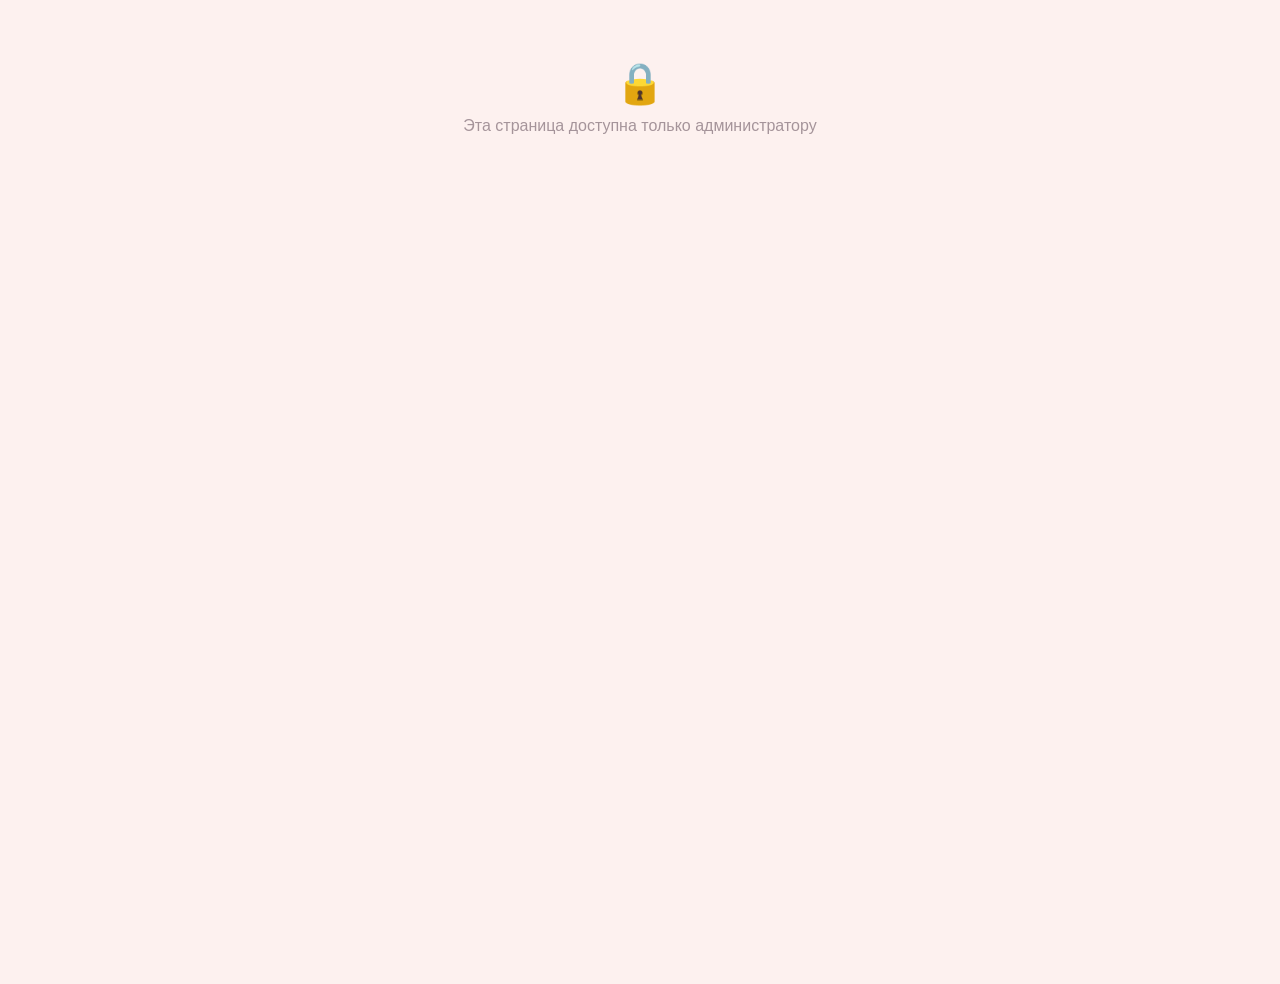
==== commit 147a5cce: "Add files via upload" ====
--- a/webapp/static/admin.html
+++ b/webapp/static/admin.html
@@ -1,589 +1,124 @@
 <!DOCTYPE html>
 <html lang="ru">
 <head>
-<meta charset="UTF-8">
-<meta name="viewport" content="width=device-width, initial-scale=1.0">
-<title>Админ-панель — Татьяна Шумилова</title>
+<meta charset="UTF-8" />
+<meta name="viewport" content="width=device-width, initial-scale=1, maximum-scale=1, user-scalable=no" />
+<title>Админ-панель · Татьяна Шумилова</title>
+<link rel="stylesheet" href="/webapp/static/styles.css" />
 <script src="https://telegram.org/js/telegram-web-app.js"></script>
-<link rel="preconnect" href="https://fonts.googleapis.com">
-<link href="https://fonts.googleapis.com/css2?family=Fraunces:opsz,wght@9..144,400;9..144,500;9..144,600&family=Manrope:wght@400;500;600;700;800&display=swap" rel="stylesheet">
-<style>
-  :root{
-    --cream:#FFFAF7;
-    --blush-050:#FDF3F0;
-    --blush-100:#FBEAE5;
-    --blush-200:#F4D6CD;
-    --rose-400:#D8998F;
-    --rose-500:#C67F73;
-    --rose-600:#B06559;
-    --ink:#3B2A26;
-    --ink-soft:#6E5952;
-    --muted:#9C8983;
-    --line:#EFDDD6;
-    --gold:#C7A369;
-    --green:#7C9B72;
-    --white:#FFFFFF;
-    --shadow: 0 12px 32px -12px rgba(94,54,44,0.22);
-    --radius-lg: 26px;
-    --radius-md: 18px;
-    --radius-sm: 12px;
-  }
-  *{box-sizing:border-box; -webkit-tap-highlight-color:transparent;}
-  html,body{margin:0;padding:0;}
-  body{
-    font-family:'Manrope',sans-serif;
-    background:#EDE0DA;
-    color:var(--ink);
-    min-height:100vh;
-    display:flex;
-    align-items:flex-start;
-    justify-content:center;
-    padding:18px 10px 40px;
-  }
-  h1,h2,h3,.serif{ font-family:'Fraunces', serif; }
-
-  /* ---------- MODE SWITCH (prototype-only control) ---------- */
-  #devSwitch{
-    position:fixed; top:12px; right:12px; z-index:999;
-    display:flex; background:rgba(59,42,38,0.85); border-radius:999px; padding:3px;
-    box-shadow:0 6px 18px rgba(0,0,0,0.25);
-    font-size:11.5px; font-weight:700;
-  }
-  #devSwitch button{
-    border:none; background:transparent; color:#EAD9D2; padding:7px 12px; border-radius:999px;
-    cursor:pointer; font-family:'Manrope',sans-serif; font-weight:700; font-size:11.5px; letter-spacing:.2px;
-  }
-  #devSwitch button.active{ background:var(--rose-500); color:#fff; }
-
-  /* ================= CLIENT PHONE FRAME ================= */
-  #clientFrame{
-    width:400px; max-width:100%;
-    background:var(--cream);
-    border-radius:38px;
-    box-shadow: var(--shadow), 0 0 0 8px #201512;
-    overflow:hidden;
-    position:relative;
-    min-height:812px;
-    display:flex;
-    flex-direction:column;
-  }
-  #clientNotch{
-    position:absolute; top:0; left:50%; transform:translateX(-50%);
-    width:150px; height:24px; background:#201512; border-radius:0 0 16px 16px; z-index:50;
-  }
-  #clientScroll{
-    flex:1; overflow-y:auto; padding-bottom:90px; padding-top:18px;
-    -ms-overflow-style:none; scrollbar-width:none;
-  }
-  #clientScroll::-webkit-scrollbar{display:none;}
-  .px{ padding-left:20px; padding-right:20px; }
-
-  /* Bottom nav */
-  #bottomNav{
-    position:absolute; bottom:0; left:0; right:0; height:78px;
-    background:rgba(255,250,247,0.96); backdrop-filter:blur(6px);
-    border-top:1px solid var(--line);
-    display:flex; align-items:center; justify-content:space-around;
-    padding-bottom:10px; z-index:40;
-  }
-  .navItem{ display:flex; flex-direction:column; align-items:center; gap:4px; cursor:pointer; color:var(--muted); flex:1; }
-  .navItem svg{ width:22px; height:22px; }
-  .navItem span{ font-size:10.5px; font-weight:700; }
-  .navItem.active{ color:var(--rose-600); }
-
-  /* Top bar within screens */
-  .screenTitle{ font-size:22px; font-weight:600; margin:0 0 4px; }
-  .screenSub{ font-size:13px; color:var(--muted); margin:0 0 18px; line-height:1.5;}
-  .backRow{ display:flex; align-items:center; gap:10px; margin-bottom:14px; }
-  .backBtn{ width:34px; height:34px; border-radius:50%; background:var(--blush-100); display:flex; align-items:center; justify-content:center; cursor:pointer; border:none; }
-  .backBtn svg{ width:16px; height:16px; }
-
-  /* Cards */
-  .card{ background:var(--white); border-radius:var(--radius-md); padding:16px; box-shadow:0 6px 18px -10px rgba(94,54,44,0.18); }
-  .hero-card{
-    position:relative; border-radius:var(--radius-lg); overflow:hidden; color:#fff;
-    background: linear-gradient(180deg, rgba(59,42,38,0.05) 0%, rgba(40,26,22,0.78) 78%), var(--rose-400);
-    min-height:230px; display:flex; flex-direction:column; justify-content:flex-end; padding:20px;
-  }
-  .hero-card img{ position:absolute; inset:0; width:100%; height:100%; object-fit:cover; object-position:top center; z-index:0; }
-  .hero-card .heroContent{ position:relative; z-index:2; }
-  .hero-eyebrow{ font-size:12px; opacity:.85; margin:0 0 2px; font-weight:600;}
-  .hero-name{ font-size:24px; margin:0 0 2px; font-weight:600; }
-  .hero-role{ font-size:13px; opacity:.9; margin:0; }
-
-  .badgeRow{ display:flex; gap:8px; margin-top:16px; flex-wrap:wrap; }
-  .badge{ background:var(--blush-100); color:var(--rose-600); font-size:11.5px; font-weight:700; padding:6px 10px; border-radius:999px; display:flex; align-items:center; gap:5px;}
-  .badge svg{width:13px;height:13px;}
-
-  .btn{
-    border:none; border-radius:16px; padding:15px 18px; font-family:'Manrope',sans-serif;
-    font-weight:700; font-size:14.5px; cursor:pointer; width:100%; display:flex; align-items:center; justify-content:center; gap:8px;
-    transition:transform .15s ease;
-  }
-  .btn:active{ transform:scale(0.97); }
-  .btn-primary{ background:linear-gradient(135deg, var(--rose-500), var(--rose-600)); color:#fff; box-shadow:0 10px 22px -10px rgba(176,101,89,0.7); }
-  .btn-secondary{ background:var(--blush-100); color:var(--rose-600); }
-  .btn-ghost{ background:transparent; color:var(--ink-soft); border:1.5px solid var(--line); }
-  .btn-sm{ padding:9px 14px; font-size:12.5px; border-radius:12px; width:auto; }
-  .stack{ display:flex; flex-direction:column; gap:10px; }
-
-  .sectionLabel{ font-size:12.5px; font-weight:800; color:var(--muted); text-transform:none; margin:22px 0 10px; }
-
-  .howRow{ display:flex; gap:10px; margin-top:6px; }
-  .howItem{ flex:1; background:var(--blush-050); border-radius:16px; padding:14px 8px; text-align:center; }
-  .howItem .ic{ width:32px; height:32px; border-radius:50%; background:var(--blush-200); display:flex; align-items:center; justify-content:center; margin:0 auto 8px; }
-  .howItem svg{ width:16px; height:16px; color:var(--rose-600); }
-  .howItem span{ font-size:11px; font-weight:700; color:var(--ink-soft); line-height:1.3; display:block; }
-
-  /* Country list */
-  .searchBox{ background:var(--blush-050); border-radius:14px; padding:12px 14px; display:flex; align-items:center; gap:8px; margin-bottom:16px; }
-  .searchBox input{ border:none; background:transparent; outline:none; font-size:14px; width:100%; font-family:'Manrope',sans-serif; color:var(--ink); }
-  .searchBox svg{ width:16px; height:16px; color:var(--muted); flex-shrink:0; }
-  .countryRow{ display:flex; align-items:center; gap:12px; padding:13px 4px; border-bottom:1px solid var(--line); cursor:pointer; }
-  .countryRow:last-child{ border-bottom:none; }
-  .flag{ font-size:22px; width:30px; text-align:center; }
-  .countryName{ font-weight:700; font-size:14px; }
-  .countryTz{ font-size:12px; color:var(--muted); }
-  .radio{ width:20px; height:20px; border-radius:50%; border:2px solid var(--line); margin-left:auto; flex-shrink:0; position:relative; }
-  .radio.checked{ border-color:var(--rose-500); }
-  .radio.checked::after{ content:''; position:absolute; inset:3px; border-radius:50%; background:var(--rose-500); }
-  .tzNote{ margin-top:16px; background:var(--blush-050); border-radius:14px; padding:12px 14px; font-size:12.5px; color:var(--ink-soft); display:flex; gap:8px; align-items:flex-start; }
-  .tzNote svg{ width:15px; height:15px; color:var(--rose-500); flex-shrink:0; margin-top:1px;}
-
-  /* Calendar */
-  .calHead{ display:flex; align-items:center; justify-content:space-between; margin-bottom:12px; }
-  .calHead button{ background:var(--blush-100); border:none; width:30px; height:30px; border-radius:50%; cursor:pointer; display:flex; align-items:center; justify-content:center; }
-  .calHead button svg{ width:14px; height:14px; }
-  .calMonth{ font-weight:700; font-size:14.5px; }
-  .calGrid{ display:grid; grid-template-columns:repeat(7,1fr); gap:4px; text-align:center; }
-  .calDow{ font-size:10.5px; color:var(--muted); font-weight:700; padding-bottom:6px; }
-  .calDay{ aspect-ratio:1; display:flex; align-items:center; justify-content:center; border-radius:12px; font-size:13px; font-weight:600; cursor:pointer; position:relative; color:var(--ink-soft); }
-  .calDay.empty{ cursor:default; }
-  .calDay.hasFree:not(.disabled){ color:var(--ink); }
-  .calDay.disabled{ color:#D8CAC4; cursor:not-allowed; }
-  .calDay.selected{ background:var(--rose-500); color:#fff !important; }
-  .calDay .dot{ position:absolute; bottom:4px; width:4px; height:4px; border-radius:50%; background:var(--rose-400); }
-  .calDay.selected .dot{ background:#fff; }
-  .calDay.today:not(.selected){ box-shadow:inset 0 0 0 1.5px var(--rose-300, var(--rose-400)); }
-
-  .slotLabel{ font-size:13px; font-weight:700; margin:18px 0 10px; }
-  .slotGrid{ display:grid; grid-template-columns:repeat(3,1fr); gap:8px; }
-  .slot{ padding:11px 4px; border-radius:12px; text-align:center; font-size:13px; font-weight:700; cursor:pointer; background:var(--blush-050); color:var(--ink); border:1.5px solid transparent;}
-  .slot.busy{ background:#F3EDEA; color:#C9BAB3; cursor:not-allowed; text-decoration:line-through; }
-  .slot.selected{ background:var(--rose-500); color:#fff; }
-
-  .infoBox{ background:var(--blush-050); border-radius:14px; padding:12px 14px; display:flex; gap:8px; align-items:flex-start; font-size:12px; color:var(--ink-soft); margin-top:16px;}
-  .infoBox svg{ width:14px; height:14px; color:var(--rose-500); flex-shrink:0; margin-top:2px;}
-
-  /* Confirm summary */
-  .sumRow{ display:flex; justify-content:space-between; padding:11px 0; border-bottom:1px solid var(--line); font-size:13.5px; }
-  .sumRow:last-child{ border-bottom:none; }
-  .sumRow .l{ color:var(--muted); }
-  .sumRow .r{ font-weight:700; }
-
-  /* Success */
-  .successWrap{ display:flex; flex-direction:column; align-items:center; text-align:center; padding-top:30px; }
-  .successCheck{ width:82px; height:82px; border-radius:50%; background:var(--blush-100); display:flex; align-items:center; justify-content:center; margin-bottom:20px; }
-  .successCheck svg{ width:38px; height:38px; color:var(--rose-600); }
-
-  /* Tabs pill */
-  .pillTabs{ display:flex; background:var(--blush-050); border-radius:14px; padding:4px; margin-bottom:16px; }
-  .pillTabs button{ flex:1; border:none; background:transparent; padding:10px; border-radius:11px; font-family:'Manrope',sans-serif; font-weight:700; font-size:13px; color:var(--ink-soft); cursor:pointer;}
-  .pillTabs button.active{ background:#fff; color:var(--rose-600); box-shadow:0 4px 10px -4px rgba(94,54,44,0.25);}
-
-  .histCard{ background:#fff; border-radius:16px; padding:14px; margin-bottom:10px; box-shadow:0 4px 14px -10px rgba(94,54,44,0.2); }
-  .histTop{ display:flex; justify-content:space-between; align-items:flex-start; margin-bottom:6px; }
-  .histDate{ font-weight:700; font-size:13.5px; }
-  .histTime{ font-size:12px; color:var(--muted); }
-  .statusTag{ font-size:10.5px; font-weight:800; padding:4px 9px; border-radius:999px; }
-  .statusTag.confirmed{ background:#E9F1E6; color:var(--green); }
-  .statusTag.done{ background:var(--blush-100); color:var(--rose-600); }
-  .statusTag.cancelled{ background:#F3EDEA; color:#B3A29B; }
-  .histTopic{ font-size:12.5px; color:var(--ink-soft); }
-
-  .matCard{ background:#fff; border-radius:16px; padding:12px; margin-bottom:10px; display:flex; gap:12px; align-items:center; box-shadow:0 4px 14px -10px rgba(94,54,44,0.2);}
-  .matIcon{ width:46px; height:46px; border-radius:12px; background:var(--blush-100); display:flex; align-items:center; justify-content:center; flex-shrink:0; }
-  .matIcon svg{ width:22px; height:22px; color:var(--rose-600); }
-  .matTitle{ font-size:13.5px; font-weight:700; margin:0 0 2px; }
-  .matMeta{ font-size:11.5px; color:var(--muted); }
-  .matBtn{ width:36px; height:36px; border-radius:50%; background:var(--blush-050); border:none; display:flex; align-items:center; justify-content:center; cursor:pointer; flex-shrink:0;}
-  .matBtn svg{ width:16px; height:16px; color:var(--rose-600); }
-
-  .profHead{ display:flex; flex-direction:column; align-items:center; margin-bottom:20px; }
-  .avatarLg{ width:84px; height:84px; border-radius:50%; object-fit:cover; margin-bottom:10px; border:3px solid #fff; box-shadow:0 6px 16px -6px rgba(94,54,44,0.4); }
-  .field{ margin-bottom:14px; }
-  .field label{ font-size:11.5px; font-weight:800; color:var(--muted); display:block; margin-bottom:5px; }
-  .field input, .field textarea{ width:100%; border:1.5px solid var(--line); border-radius:12px; padding:11px 13px; font-family:'Manrope',sans-serif; font-size:13.5px; color:var(--ink); outline:none; background:#fff; }
-  .field textarea{ resize:none; min-height:64px; }
-  .field input:focus, .field textarea:focus{ border-color:var(--rose-400); }
-
-  .linkList{ background:#fff; border-radius:16px; overflow:hidden; box-shadow:0 4px 14px -10px rgba(94,54,44,0.2); }
-  .linkRow{ display:flex; align-items:center; gap:12px; padding:15px 16px; border-bottom:1px solid var(--line); cursor:pointer; }
-  .linkRow:last-child{ border-bottom:none; }
-  .linkRow .ic{ width:34px; height:34px; border-radius:10px; background:var(--blush-050); display:flex; align-items:center; justify-content:center; flex-shrink:0;}
-  .linkRow .ic svg{ width:16px; height:16px; color:var(--rose-600); }
-  .linkRow span{ font-size:13.5px; font-weight:700; flex:1; }
-  .linkRow .chev{ width:14px; height:14px; color:var(--muted); }
-
-  .statTile{ background:#fff; border-radius:14px; padding:12px; text-align:center; box-shadow:0 4px 14px -10px rgba(94,54,44,0.18);}
-  .statTile b{ display:block; font-size:17px; font-family:'Fraunces',serif; font-weight:600; }
-  .statTile span{ font-size:10px; color:var(--muted); font-weight:700; }
-  .statGrid{ display:grid; grid-template-columns:repeat(3,1fr); gap:8px; margin:16px 0; }
-
-  .toast{ position:fixed; bottom:110px; left:50%; transform:translateX(-50%) translateY(20px); background:#2C1E1A; color:#fff; padding:12px 20px; border-radius:14px; font-size:13px; font-weight:600; opacity:0; transition:all .25s ease; z-index:1000; pointer-events:none; max-width:320px; text-align:center;}
-  .toast.show{ opacity:1; transform:translateX(-50%) translateY(0); }
-
-  .payRow{ display:flex; align-items:center; gap:12px; padding:13px 4px; border-bottom:1px solid var(--line); }
-  .payRow:last-child{ border-bottom:none; }
-  .payIcon{ width:32px; height:32px; border-radius:8px; background:var(--blush-050); display:flex; align-items:center; justify-content:center; font-size:15px;}
-
-  /* ================= ADMIN DASHBOARD ================= */
-  #adminFrame{ width:100%; max-width:960px; }
-  .adminHeader{ display:flex; align-items:center; justify-content:space-between; margin-bottom:22px; flex-wrap:wrap; gap:14px;}
-  .adminHeaderLeft{ display:flex; align-items:center; gap:12px; }
-  .adminHeaderLeft img{ width:48px; height:48px; border-radius:50%; object-fit:cover; }
-  .adminTitle{ font-size:20px; font-weight:600; margin:0; }
-  .adminSub{ font-size:12.5px; color:var(--muted); margin:2px 0 0; }
-  .adminTabs{ display:flex; gap:8px; background:#fff; padding:5px; border-radius:14px; box-shadow:0 4px 14px -10px rgba(94,54,44,0.2); }
-  .adminTabs button{ border:none; background:transparent; padding:10px 16px; border-radius:10px; font-family:'Manrope',sans-serif; font-weight:700; font-size:13px; color:var(--ink-soft); cursor:pointer; }
-  .adminTabs button.active{ background:var(--rose-500); color:#fff; }
-
-  .adminGrid{ display:grid; grid-template-columns:1.3fr 1fr; gap:18px; align-items:start; }
-  @media (max-width:760px){ .adminGrid{ grid-template-columns:1fr; } }
-
-  .adStatRow{ display:grid; grid-template-columns:repeat(4,1fr); gap:12px; margin-bottom:18px;}
-  @media (max-width:760px){ .adStatRow{ grid-template-columns:repeat(2,1fr);} }
-  .adStat{ background:#fff; border-radius:16px; padding:16px; box-shadow:0 6px 18px -12px rgba(94,54,44,0.25);}
-  .adStat .val{ font-size:22px; font-family:'Fraunces',serif; font-weight:600; }
-  .adStat .lab{ font-size:11.5px; color:var(--muted); font-weight:700; margin-top:2px; }
-  .adStat .delta{ font-size:11px; font-weight:800; color:var(--green); margin-top:6px; display:flex; align-items:center; gap:4px;}
-
-  .adCard{ background:#fff; border-radius:20px; padding:20px; box-shadow:0 6px 20px -14px rgba(94,54,44,0.25); margin-bottom:18px; }
-  .adCard h3{ font-size:15px; margin:0 0 14px; font-weight:700; font-family:'Manrope',sans-serif; }
-
-  .adCalGrid{ display:grid; grid-template-columns:repeat(7,1fr); gap:6px; text-align:center; }
-  .adCalDay{ aspect-ratio:1; border-radius:12px; display:flex; flex-direction:column; align-items:center; justify-content:center; cursor:pointer; font-size:13px; font-weight:700; color:var(--ink-soft); position:relative; gap:2px;}
-  .adCalDay.empty{ cursor:default; }
-  .adCalDay.selected{ background:var(--rose-500); color:#fff; }
-  .adCalDay .cnt{ font-size:9px; font-weight:800; color:var(--rose-500); }
-  .adCalDay.selected .cnt{ color:#fce9e5; }
-  .adCalDay.today:not(.selected){ box-shadow:inset 0 0 0 1.5px var(--rose-400); }
-
-  .adSlotRow{ display:flex; align-items:center; justify-content:space-between; padding:11px 12px; border-radius:12px; background:var(--blush-050); margin-bottom:8px; }
-  .adSlotRow.busy{ background:#F3EDEA; }
-  .adSlotRow.booked{ background:#FBEAE5; border:1.5px solid var(--rose-300,var(--rose-400)); }
-  .adSlotTime{ font-weight:800; font-size:13.5px; width:56px; }
-  .adSlotInfo{ flex:1; font-size:12px; color:var(--ink-soft); }
-  .adSlotInfo b{ display:block; font-size:12.5px; color:var(--ink); }
-  .miniBtn{ border:none; border-radius:9px; padding:7px 11px; font-size:11.5px; font-weight:800; cursor:pointer; font-family:'Manrope',sans-serif; }
-  .miniBtn.block{ background:#fff; color:var(--rose-600); }
-  .miniBtn.unblock{ background:#fff; color:var(--green); }
-  .miniBtn.cancel{ background:#fff; color:#C0574B; }
-
-  .bookRowAd{ display:flex; align-items:center; gap:12px; padding:12px; border-radius:14px; background:var(--blush-050); margin-bottom:8px; }
-  .bookRowAd .d{ width:52px; text-align:center; }
-  .bookRowAd .d b{ display:block; font-size:16px; font-family:'Fraunces',serif;}
-  .bookRowAd .d span{ font-size:10px; color:var(--muted); font-weight:700; }
-  .bookRowAd .mid{ flex:1; }
-  .bookRowAd .mid b{ font-size:13px; display:block; }
-  .bookRowAd .mid span{ font-size:11.5px; color:var(--muted); }
-
-  .incRow{ display:flex; align-items:center; justify-content:space-between; padding:12px 0; border-bottom:1px solid var(--line); }
-  .incRow:last-child{ border-bottom:none; }
-  .incRow .l b{ display:block; font-size:13px; }
-  .incRow .l span{ font-size:11.5px; color:var(--muted); }
-  .incRow .amt{ font-weight:800; font-size:14px; color:var(--green); }
-  .incRow .amt.neg{ color:#C0574B; }
-  .incActions{ display:flex; gap:6px; margin-left:10px; }
-  .iconBtn{ width:26px; height:26px; border-radius:8px; border:none; background:var(--blush-100); cursor:pointer; display:flex; align-items:center; justify-content:center; }
-  .iconBtn svg{ width:12px; height:12px; color:var(--rose-600); }
-
-  .formRow{ display:grid; grid-template-columns:1fr 1fr 1fr auto; gap:8px; align-items:end; }
-  @media (max-width:760px){ .formRow{ grid-template-columns:1fr 1fr; } }
-  .formRow .field{ margin-bottom:0; }
-  .formRow input{ width:100%; border:1.5px solid var(--line); border-radius:11px; padding:10px 12px; font-family:'Manrope',sans-serif; font-size:13px; outline:none; }
-
-  .barChart{ display:flex; align-items:flex-end; gap:8px; height:120px; margin-top:6px; }
-  .barChart .bar{ flex:1; background:linear-gradient(180deg,var(--rose-400),var(--rose-600)); border-radius:6px 6px 3px 3px; position:relative; min-height:4px; }
-  .barChart .col{ flex:1; display:flex; flex-direction:column; align-items:center; height:100%; justify-content:flex-end; gap:6px;}
-  .barChart .col span{ font-size:9.5px; color:var(--muted); font-weight:700; }
-
-  .modalBg{ position:fixed; inset:0; background:rgba(40,26,22,0.45); display:flex; align-items:center; justify-content:center; z-index:2000; padding:20px;}
-  .modalCard{ background:#fff; border-radius:20px; padding:22px; width:100%; max-width:340px; }
-  .modalCard h3{ margin:0 0 14px; font-size:16px; }
-  .hidden{ display:none !important; }
-
-  ::selection{ background:var(--blush-200); }
-</style>
-<style>
-  body{ background:#EDE0DA; align-items:flex-start; padding:20px 14px 60px; }
-  #adminFrame{ width:100%; max-width:960px; margin:0 auto; }
-  .authBanner{ background:#F3EDEA; color:#8B6F6A; font-size:12px; text-align:center; padding:10px; border-radius:12px; margin-bottom:14px; }
-</style>
 </head>
 <body>
-<div id="adminFrame">
-  <div id="authBanner" class="authBanner hidden">Не удалось подтвердить, что вы администратор. Откройте эту страницу через кнопку в боте.</div>
-  <div id="deniedBox" class="hidden" style="text-align:center; padding:60px 20px; color:var(--ink-soft);">
-    <h2 style="font-family:'Fraunces',serif;">Доступ только для администратора</h2>
-    <p>Этот telegram-аккаунт не значится в списке администраторов бота.</p>
+<div class="app" id="app-root">
+
+  <div id="access-denied" class="access-denied" style="display:none">
+    <div style="font-size:40px;margin-bottom:10px">🔒</div>
+    <div>Эта страница доступна только администратору</div>
   </div>
-  <div id="adminBody"></div>
+
+  <div id="admin-content" style="display:none">
+
+    <section class="screen active" id="screen-schedule">
+      <div class="topbar"><div class="title">Моё расписание</div><div></div></div>
+      <p style="color:var(--muted);font-size:12.5px;margin:0 0 12px">Нажмите на свободное время, чтобы закрыть его (например, если вы заняты) — клиенты не смогут его выбрать. Повторное нажатие снова откроет время.</p>
+
+      <div class="card">
+        <div class="calendar-head">
+          <button class="calendar-nav" onclick="AdminCal.prevMonth()">‹</button>
+          <div class="month-label" id="a-cal-month-label"></div>
+          <button class="calendar-nav" onclick="AdminCal.nextMonth()">›</button>
+        </div>
+        <div class="calendar-grid" id="a-cal-grid"></div>
+      </div>
+
+      <div class="card" id="a-day-card" style="display:none">
+        <div style="font-weight:700;font-size:14px;margin-bottom:10px" id="a-day-title"></div>
+        <div id="a-day-slots"></div>
+        <div class="add-slot-row">
+          <input type="time" id="a-new-time" step="600" />
+          <button class="btn btn-primary btn-sm" onclick="AdminCal.addSlot()">+ Добавить время</button>
+        </div>
+      </div>
+
+      <div class="action-item" onclick="AdminNav.go('template')">
+        <div class="icon pink"><img class="icon-img" src="/webapp/static/images/icons/icon-calendar.png" alt="" /></div>
+        <div class="body"><strong>Расписание по умолчанию</strong><span>Настроить стандартные дни и время</span></div>
+        <div class="arrow">›</div>
+      </div>
+    </section>
+
+    <section class="screen" id="screen-template">
+      <div class="topbar"><div class="title">Расписание по умолчанию</div><div></div></div>
+      <p style="color:var(--muted);font-size:12.5px;margin:0 0 12px">Эти дни и время будут автоматически появляться в календаре для записи. Изменения затронут будущие даты.</p>
+
+      <div class="weekday-tabs" id="tpl-weekday-tabs"></div>
+
+      <div class="card">
+        <div style="font-weight:700;font-size:14px;margin-bottom:10px" id="tpl-day-title"></div>
+        <div id="tpl-times-list"></div>
+        <div class="add-slot-row">
+          <input type="time" id="tpl-new-time" step="600" />
+          <button class="btn btn-primary btn-sm" onclick="Template.add()">+ Добавить</button>
+        </div>
+      </div>
+    </section>
+
+    <section class="screen" id="screen-clients">
+      <div class="topbar"><div class="title">Клиенты</div><div></div></div>
+      <input class="search-input" id="client-search" placeholder="Поиск по имени..." oninput="Clients.search()" />
+      <div id="clients-list"><div class="loader">Загрузка…</div></div>
+    </section>
+
+    <section class="screen" id="screen-client-detail">
+      <div class="topbar"><button class="back" onclick="AdminNav.go('clients')">←</button><div class="title" id="client-detail-title">Клиент</div><div style="width:34px"></div></div>
+
+      <div class="card">
+        <div style="font-weight:700;font-size:14px;margin-bottom:10px">Добавить динамику (было → стало)</div>
+        <div class="field"><label>Название</label><input id="pn-title" placeholder="Например: постановка звука Р" /></div>
+        <div class="field"><label>Было</label><input id="pn-before" placeholder="Например: звук отсутствовал" /></div>
+        <div class="field"><label>Стало</label><input id="pn-after" placeholder="Например: звук автоматизирован в речи" /></div>
+        <div class="field"><label>Комментарий (необязательно)</label><textarea id="pn-note" placeholder="Дополнительные заметки"></textarea></div>
+        <button class="btn btn-primary btn-sm" onclick="Clients.addProgress()">Добавить запись</button>
+      </div>
+
+      <div class="card">
+        <div style="font-weight:700;font-size:14px;margin-bottom:10px">Задать домашнее задание</div>
+        <div class="field"><textarea id="hw-text" placeholder="Например: повторять слова со звуком Р по 5 минут в день"></textarea></div>
+        <button class="btn btn-primary btn-sm" onclick="Clients.addHomework()">Отправить задание</button>
+      </div>
+
+      <div class="section-label">История</div>
+      <div id="client-detail-list"><div class="loader">Загрузка…</div></div>
+    </section>
+
+    <section class="screen" id="screen-income">
+      <div class="topbar"><div class="title">Доход</div><div></div></div>
+
+      <div class="card income-total">
+        <div class="amount" id="income-amount">0 ₽</div>
+        <div class="lbl">Общий доход</div>
+      </div>
+
+      <div class="card">
+        <div style="font-weight:700;font-size:14px;margin-bottom:10px">Скорректировать доход</div>
+        <div class="field"><label>Сумма (можно с минусом)</label><input id="adj-amount" type="number" placeholder="Например, 5000 или -1000" /></div>
+        <div class="field"><label>Комментарий</label><input id="adj-comment" placeholder="За что / почему корректировка" /></div>
+        <button class="btn btn-primary" onclick="Income.addAdjustment()">Добавить корректировку</button>
+      </div>
+
+      <div class="card">
+        <div style="font-weight:700;font-size:14px;margin-bottom:10px">История корректировок</div>
+        <div id="adjustments-list"><div class="loader">Загрузка…</div></div>
+      </div>
+    </section>
+  </div>
+
+  <nav class="bottom-nav" id="admin-nav" style="display:none">
+    <button class="nav-btn active" data-tab="schedule" onclick="AdminNav.go('schedule')"><img class="nav-ic" src="/webapp/static/images/icons/icon-calendar.png" alt="" />Расписание</button>
+    <button class="nav-btn" data-tab="clients" onclick="AdminNav.go('clients')"><img class="nav-ic" src="/webapp/static/images/icons/icon-avatar-woman.png" alt="" />Клиенты</button>
+    <button class="nav-btn" data-tab="income" onclick="AdminNav.go('income')"><img class="nav-ic" src="/webapp/static/images/icons/icon-chart-check.png" alt="" />Доход</button>
+  </nav>
 </div>
-<div class="toast" id="toast"></div>
 
-<script>
-const tg = window.Telegram ? window.Telegram.WebApp : null;
-if (tg) { tg.ready(); tg.expand(); }
-const INIT_DATA = tg && tg.initData ? tg.initData : "";
-if (!INIT_DATA) document.getElementById('authBanner').classList.remove('hidden');
-
-async function api(path, opts={}) {
-  const res = await fetch(path, {
-    ...opts,
-    headers: { 'Content-Type': 'application/json', 'Authorization': 'tma ' + INIT_DATA, ...(opts.headers||{}) },
-  });
-  if (!res.ok) { let e; try { e = await res.json(); } catch(_) { e = {}; } throw Object.assign(new Error(e.error || 'request_failed'), {status:res.status, data:e}); }
-  return res.json();
-}
-
-const ICONS = {
-  back:'<svg viewBox="0 0 24 24" fill="none" stroke="#3B2A26" stroke-width="2.2"><path d="M15 18l-6-6 6-6"/></svg>',
-  lock:'<svg viewBox="0 0 24 24" fill="none" stroke="currentColor" stroke-width="2"><rect x="4" y="10" width="16" height="10" rx="2"/><path d="M8 10V7a4 4 0 0 1 8 0v3"/></svg>',
-  edit:'<svg viewBox="0 0 24 24" fill="none" stroke="currentColor" stroke-width="2"><path d="M12 20h9"/><path d="M16.5 3.5a2.1 2.1 0 0 1 3 3L7 19l-4 1 1-4z"/></svg>',
-  trash:'<svg viewBox="0 0 24 24" fill="none" stroke="currentColor" stroke-width="2"><path d="M3 6h18"/><path d="M8 6V4h8v2"/><path d="M19 6l-1 14H6L5 6"/></svg>',
-  up:'<svg viewBox="0 0 24 24" fill="none" stroke="currentColor" stroke-width="2.5"><path d="M18 15l-6-6-6 6"/></svg>',
-};
-const AVATAR_IMG = "[data-uri]";
-
-function pad(n){ return n<10?'0'+n:''+n; }
-function dkey(d){ return d.getFullYear()+'-'+pad(d.getMonth()+1)+'-'+pad(d.getDate()); }
-function fmtDate(dstr){
-  const [y,m,d] = dstr.split('-').map(Number);
-  const dt = new Date(y,m-1,d);
-  const months = ['янв','фев','мар','апр','мая','июн','июл','авг','сен','окт','ноя','дек'];
-  const wd = ['вс','пн','вт','ср','чт','пт','сб'][dt.getDay()];
-  return d+' '+months[m-1]+', '+wd;
-}
-const monthsShort = ['янв','фев','мар','апр','май','июн','июл','авг','сен','окт','ноя','дек'];
-const monthNames = ['Январь','Февраль','Март','Апрель','Май','Июнь','Июль','Август','Сентябрь','Октябрь','Ноябрь','Декабрь'];
-const today = new Date(); today.setHours(0,0,0,0);
-
-function toast(msg){
-  const t = document.getElementById('toast');
-  t.textContent = msg; t.classList.add('show');
-  clearTimeout(t._tm); t._tm = setTimeout(()=>t.classList.remove('show'), 2200);
-}
-
-let adminTab = 'dashboard';
-let adminSelectedDate = dkey(today);
-let adminCalOffset = 0;
-const body = document.getElementById('adminBody');
-
-function shell(inner){
-  body.innerHTML = `
-    <div class="adminHeader">
-      <div class="adminHeaderLeft">
-        <img src="${AVATAR_IMG}">
-        <div><h2 class="adminTitle">Панель администратора</h2><p class="adminSub">Татьяна Шумилова · Логопед-дефектолог</p></div>
-      </div>
-      <div class="adminTabs">
-        <button data-t="dashboard" class="${adminTab==='dashboard'?'active':''}">Дашборд</button>
-        <button data-t="calendar" class="${adminTab==='calendar'?'active':''}">Календарь</button>
-        <button data-t="bookings" class="${adminTab==='bookings'?'active':''}">Записи</button>
-        <button data-t="income" class="${adminTab==='income'?'active':''}">Доход</button>
-      </div>
-    </div>
-    <div id="tabBody">${inner}</div>
-  `;
-  body.querySelectorAll('.adminTabs button').forEach(b=>b.addEventListener('click', ()=>{ adminTab=b.dataset.t; renderAdmin(); }));
-}
-
-async function renderAdmin(){
-  shell(`<p style="text-align:center;color:var(--muted);margin-top:40px;">Загрузка...</p>`);
-  try {
-    if(adminTab==='dashboard') await renderDashboard();
-    else if(adminTab==='calendar') await renderCalendar();
-    else if(adminTab==='bookings') await renderBookings();
-    else if(adminTab==='income') await renderIncome();
-  } catch(e){
-    if(e.status===403){ document.getElementById('deniedBox').classList.remove('hidden'); document.getElementById('adminBody').classList.add('hidden'); }
-    else { document.getElementById('tabBody').innerHTML = `<p style="color:var(--muted);text-align:center;margin-top:40px;">Ошибка загрузки данных</p>`; }
-  }
-}
-
-function clientLabel(b){
-  if(b.client_username) return '@'+b.client_username;
-  if(b.client_name) return b.client_name;
-  if(b.client_telegram_id) return 'ID '+b.client_telegram_id;
-  return 'Клиент';
-}
-function bookRowHTML(b){
-  const [y,m,d] = b.date.split('-');
-  return `
-    <div class="bookRowAd">
-      <div class="d"><b>${Number(d)}</b><span>${monthsShort[Number(m)-1]}</span></div>
-      <div class="mid"><b>${b.time} · ${clientLabel(b)}</b><span>${b.topic||'Занятие'} · ${b.country||''} ${b.timezone||''}</span></div>
-      <span class="statusTag ${b.status==='confirmed'?'confirmed':(b.status==='done'?'done':'cancelled')}">${b.status==='confirmed'?'Подтверждено':(b.status==='done'?'Завершено':'Отменено')}</span>
-    </div>`;
-}
-
-async function renderDashboard(){
-  const [slotsResp, bookings, income] = await Promise.all([
-    api(`/api/admin/slots?year=${today.getFullYear()}&month=${today.getMonth()+1}`),
-    api('/api/admin/bookings'),
-    api('/api/admin/income'),
-  ]);
-  const upcoming = bookings.filter(b=>b.status==='confirmed').sort((a,b)=>a.date.localeCompare(b.date));
-  const weekEnd = new Date(today); weekEnd.setDate(weekEnd.getDate()+7);
-  const weekBookings = upcoming.filter(b=>b.date>=dkey(today) && b.date<=dkey(weekEnd));
-  const next = upcoming[0];
-
-  function monthIncome(offset){
-    const d = new Date(today.getFullYear(), today.getMonth()+offset, 1);
-    return income.filter(i=>{ const [y,m]=i.date.split('-').map(Number); return y===d.getFullYear() && (m-1)===d.getMonth(); }).reduce((s,i)=>s+i.amount,0);
-  }
-  const thisMonth = monthIncome(0), lastMonth = monthIncome(-1);
-  const delta = lastMonth? Math.round((thisMonth-lastMonth)/lastMonth*100) : 0;
-  const allTime = income.reduce((s,i)=>s+i.amount,0);
-
-  const vals = [];
-  for(let i=5;i>=0;i--){ vals.push({label: monthsShort[new Date(today.getFullYear(),today.getMonth()-i,1).getMonth()], val: monthIncome(-i)}); }
-  const max = Math.max(...vals.map(v=>v.val),1);
-  const chart = `<div class="barChart">${vals.map(v=>`<div class="col"><div class="bar" style="height:${Math.max(4,v.val/max*100)}%;" title="${v.val} ₽"></div><span>${v.label}</span></div>`).join('')}</div>`;
-
-  document.getElementById('tabBody').innerHTML = `
-    <div class="adStatRow">
-      <div class="adStat"><div class="val">${thisMonth.toLocaleString('ru-RU')} ₽</div><div class="lab">Доход за месяц</div>${lastMonth? `<div class="delta">${ICONS.up} ${delta>=0?'+':''}${delta}% к прошлому</div>`:''}</div>
-      <div class="adStat"><div class="val">${weekBookings.length}</div><div class="lab">Записей на неделе</div></div>
-      <div class="adStat"><div class="val">${next? next.time : '—'}</div><div class="lab">${next? fmtDate(next.date) : 'Нет ближайших занятий'}</div></div>
-      <div class="adStat"><div class="val">${allTime.toLocaleString('ru-RU')} ₽</div><div class="lab">Доход всего</div></div>
-    </div>
-    <div class="adminGrid">
-      <div class="adCard"><h3>Записи на ближайшие дни</h3>${upcoming.slice(0,6).map(bookRowHTML).join('') || '<p style="color:var(--muted);font-size:13px;">Пока нет записей</p>'}</div>
-      <div class="adCard"><h3>Доход по месяцам</h3>${chart}</div>
-    </div>`;
-}
-
-async function renderCalendar(){
-  const base = new Date(today.getFullYear(), today.getMonth()+adminCalOffset, 1);
-  const slotsResp = await api(`/api/admin/slots?year=${base.getFullYear()}&month=${base.getMonth()+1}`);
-  const firstDow = (base.getDay()+6)%7;
-  const daysInMonth = new Date(base.getFullYear(), base.getMonth()+1, 0).getDate();
-  let cells = '';
-  for(let i=0;i<firstDow;i++) cells += `<div class="adCalDay empty"></div>`;
-  for(let d=1; d<=daysInMonth; d++){
-    const dt = new Date(base.getFullYear(), base.getMonth(), d);
-    const key = dkey(dt);
-    const dayHours = slotsResp.days[key] || {};
-    const bookedCount = Object.values(dayHours).filter(v=>v==='booked').length;
-    const isSel = adminSelectedDate===key;
-    const isToday = dkey(today)===key;
-    cells += `<div class="adCalDay ${isSel?'selected':''} ${isToday?'today':''}" data-key="${key}">${d}${bookedCount? `<span class="cnt">${bookedCount}●</span>`:''}</div>`;
-  }
-  const dayHours = slotsResp.days[adminSelectedDate] || {};
-  const daySlots = slotsResp.hours.map(h=>{
-    const st = dayHours[h] || 'free';
-    if(st==='free') return `<div class="adSlotRow"><div class="adSlotTime">${h}</div><div class="adSlotInfo">Свободно</div><button class="miniBtn block" data-act="block" data-h="${h}">${ICONS.lock} Занять</button></div>`;
-    if(st==='blocked') return `<div class="adSlotRow busy"><div class="adSlotTime">${h}</div><div class="adSlotInfo">Занято вами (личное время)</div><button class="miniBtn unblock" data-act="unblock" data-h="${h}">Освободить</button></div>`;
-    const b = (slotsResp.bookings||{})[adminSelectedDate+','+h];
-    return `<div class="adSlotRow booked"><div class="adSlotTime">${h}</div><div class="adSlotInfo"><b>${b? clientLabel(b) : 'Клиент'}</b>${b? `${b.topic||'Занятие'} · ${b.country||''} ${b.timezone||''}`:''}</div><button class="miniBtn cancel" data-act="cancel" data-h="${h}" data-id="${b?b.id:''}">Отменить</button></div>`;
-  }).join('');
-  document.getElementById('tabBody').innerHTML = `
-    <div class="adminGrid">
-      <div class="adCard">
-        <div class="calHead">
-          <button id="calPrev">${ICONS.back}</button>
-          <div class="calMonth">${monthNames[base.getMonth()]} ${base.getFullYear()}</div>
-          <button id="calNext" style="transform:rotate(180deg)">${ICONS.back}</button>
-        </div>
-        <div class="adCalGrid">${['Пн','Вт','Ср','Чт','Пт','Сб','Вс'].map(d=>`<div class="calDow">${d}</div>`).join('')}${cells}</div>
-      </div>
-      <div class="adCard"><h3>Слоты на ${fmtDate(adminSelectedDate)}</h3>${daySlots}</div>
-    </div>`;
-  document.getElementById('calPrev').addEventListener('click', ()=>{ adminCalOffset--; renderAdmin(); });
-  document.getElementById('calNext').addEventListener('click', ()=>{ adminCalOffset++; renderAdmin(); });
-  document.querySelectorAll('.adCalDay[data-key]').forEach(el=>el.addEventListener('click', ()=>{ adminSelectedDate = el.dataset.key; renderAdmin(); }));
-  document.querySelectorAll('.miniBtn').forEach(btn=>{
-    btn.addEventListener('click', async ()=>{
-      const h = btn.dataset.h, act = btn.dataset.act;
-      try {
-        if(act==='block'){ await api('/api/admin/slots/block', {method:'POST', body: JSON.stringify({date:adminSelectedDate, time:h})}); toast('Слот отмечен как занятый'); }
-        if(act==='unblock'){ await api('/api/admin/slots/unblock', {method:'POST', body: JSON.stringify({date:adminSelectedDate, time:h})}); toast('Слот снова свободен'); }
-        if(act==='cancel'){ await api(`/api/admin/bookings/${btn.dataset.id}/cancel`, {method:'POST'}); toast('Запись отменена, слот освобождён'); }
-        renderAdmin();
-      } catch(e){ toast('Не удалось выполнить действие'); }
-    });
-  });
-}
-
-async function renderBookings(){
-  const list = (await api('/api/admin/bookings')).sort((a,b)=>b.date.localeCompare(a.date));
-  document.getElementById('tabBody').innerHTML = `<div class="adCard"><h3>Все записи</h3>${list.map(bookRowHTML).join('') || '<p style="color:var(--muted);font-size:13px;">Пока нет записей</p>'}</div>`;
-}
-
-async function renderIncome(){
-  const income = await api('/api/admin/income');
-  function monthIncome(offset){
-    const d = new Date(today.getFullYear(), today.getMonth()+offset, 1);
-    return income.filter(i=>{ const [y,m]=i.date.split('-').map(Number); return y===d.getFullYear() && (m-1)===d.getMonth(); }).reduce((s,i)=>s+i.amount,0);
-  }
-  const allTime = income.reduce((s,i)=>s+i.amount,0);
-  const list = income.slice().sort((a,b)=>b.date.localeCompare(a.date));
-  document.getElementById('tabBody').innerHTML = `
-    <div class="adStatRow" style="grid-template-columns:repeat(2,1fr);">
-      <div class="adStat"><div class="val">${monthIncome(0).toLocaleString('ru-RU')} ₽</div><div class="lab">За этот месяц</div></div>
-      <div class="adStat"><div class="val">${allTime.toLocaleString('ru-RU')} ₽</div><div class="lab">За всё время</div></div>
-    </div>
-    <div class="adCard">
-      <h3>Добавить запись о доходе</h3>
-      <div class="formRow">
-        <div class="field"><label>Дата</label><input type="date" id="inc_date" value="${dkey(today)}"></div>
-        <div class="field"><label>Сумма, ₽</label><input type="number" id="inc_amount" placeholder="2500"></div>
-        <div class="field"><label>Комментарий</label><input type="text" id="inc_note" placeholder="Например, доп. занятие"></div>
-        <button class="btn btn-primary btn-sm" id="inc_add">Добавить</button>
-      </div>
-    </div>
-    <div class="adCard">
-      <h3>История дохода</h3>
-      ${list.map(i=>`
-        <div class="incRow">
-          <div class="l"><b>${i.note||'Доход'}</b><span>${fmtDate(i.date)} · ${i.source==='booking'?'из записи':'вручную'}</span></div>
-          <div style="display:flex;align-items:center;">
-            <div class="amt">+${i.amount.toLocaleString('ru-RU')} ₽</div>
-            <div class="incActions">
-              <button class="iconBtn" data-act="edit" data-id="${i.id}" data-amount="${i.amount}">${ICONS.edit}</button>
-              <button class="iconBtn" data-act="del" data-id="${i.id}">${ICONS.trash}</button>
-            </div>
-          </div>
-        </div>`).join('') || '<p style="color:var(--muted);font-size:13px;">Пока нет записей о доходе</p>'}
-    </div>`;
-  document.getElementById('inc_add').addEventListener('click', async ()=>{
-    const date = document.getElementById('inc_date').value;
-    const amount = Number(document.getElementById('inc_amount').value);
-    const note = document.getElementById('inc_note').value || 'Доход';
-    if(!amount){ toast('Укажите сумму'); return; }
-    try { await api('/api/admin/income', {method:'POST', body: JSON.stringify({date, amount, note})}); toast('Доход добавлен'); renderAdmin(); }
-    catch(e){ toast('Не удалось добавить'); }
-  });
-  document.querySelectorAll('.iconBtn').forEach(btn=>{
-    btn.addEventListener('click', async ()=>{
-      const id = btn.dataset.id;
-      if(btn.dataset.act==='del'){
-        try { await api(`/api/admin/income/${id}`, {method:'DELETE'}); toast('Запись удалена'); renderAdmin(); } catch(e){ toast('Не удалось удалить'); }
-      }
-      if(btn.dataset.act==='edit'){
-        const val = prompt('Новая сумма, ₽:', btn.dataset.amount);
-        if(val!==null && !isNaN(Number(val))){
-          try { await api(`/api/admin/income/${id}`, {method:'PATCH', body: JSON.stringify({amount:Number(val)})}); toast('Сумма скорректирована'); renderAdmin(); }
-          catch(e){ toast('Не удалось сохранить'); }
-        }
-      }
-    });
-  });
-}
-
-renderAdmin();
-</script>
+<script src="/webapp/static/admin.js"></script>
 </body>
 </html>
--- a/webapp/static/styles.css
+++ b/webapp/static/styles.css
@@ -0,0 +1,981 @@
+:root {
+  --bg: #fdf1ef;
+  --card: #ffffff;
+  --primary: #f2718f;
+  --primary-dark: #e15c7c;
+  --primary-light: #fbdfe4;
+  --accent: #f6a97a;
+  --accent-light: #fdeadb;
+  --green: #7fc9a0;
+  --green-light: #e3f5eb;
+  --text: #35262c;
+  --muted: #a5949a;
+  --border: #f3dde1;
+  --radius-lg: 22px;
+  --radius-md: 16px;
+  --radius-sm: 10px;
+  --shadow: 0 8px 24px rgba(230, 120, 150, 0.12);
+}
+
+* {
+  box-sizing: border-box;
+}
+
+html, body {
+  margin: 0;
+  padding: 0;
+  background: var(--bg);
+  color: var(--text);
+  font-family: -apple-system, BlinkMacSystemFont, "Segoe UI", Roboto, "Helvetica Neue", Arial, sans-serif;
+  -webkit-tap-highlight-color: transparent;
+}
+
+body {
+  padding-bottom: 84px;
+}
+
+button {
+  font-family: inherit;
+}
+
+.app {
+  max-width: 480px;
+  margin: 0 auto;
+  min-height: 100vh;
+  position: relative;
+}
+
+/* ===== Топ-бар ===== */
+.topbar {
+  display: flex;
+  align-items: center;
+  justify-content: space-between;
+  padding: 18px 20px 6px;
+}
+
+.topbar .title {
+  font-size: 20px;
+  font-weight: 700;
+}
+
+.topbar .back {
+  width: 34px;
+  height: 34px;
+  border-radius: 50%;
+  background: var(--card);
+  border: none;
+  box-shadow: var(--shadow);
+  display: flex;
+  align-items: center;
+  justify-content: center;
+  font-size: 16px;
+  color: var(--primary-dark);
+  cursor: pointer;
+}
+
+.screen {
+  display: none;
+  padding: 8px 18px 24px;
+  animation: fadeIn 0.2s ease;
+}
+
+.screen.active {
+  display: block;
+}
+
+@keyframes fadeIn {
+  from { opacity: 0; transform: translateY(6px); }
+  to { opacity: 1; transform: translateY(0); }
+}
+
+/* ===== Карточки ===== */
+.card {
+  background: var(--card);
+  border-radius: var(--radius-lg);
+  padding: 18px;
+  box-shadow: var(--shadow);
+  margin-bottom: 14px;
+}
+
+.card-flat {
+  background: var(--primary-light);
+  border-radius: var(--radius-md);
+  padding: 14px 16px;
+}
+
+/* ===== Карточка "Здравствуйте" с фото ===== */
+.hero-card {
+  position: relative;
+  overflow: visible;
+  background: linear-gradient(160deg, var(--primary-light) 0%, #fff 65%);
+  border: 1.5px solid var(--border);
+  border-radius: var(--radius-lg);
+  padding: 18px 118px 18px 16px;
+  margin-bottom: 18px;
+  box-shadow: var(--shadow);
+}
+
+.hero-text {
+  min-width: 0;
+}
+
+.hero-greeting {
+  font-size: 13px;
+  color: var(--primary-dark);
+  font-weight: 600;
+  margin-bottom: 2px;
+}
+
+.hero-text h1 {
+  font-size: 19px;
+  margin: 0 0 2px;
+  line-height: 1.25;
+}
+
+.hero-subtitle {
+  font-size: 13px;
+  color: var(--primary-dark);
+  font-weight: 700;
+  margin-bottom: 2px;
+}
+
+.hero-role {
+  font-size: 11.5px;
+  color: var(--muted);
+  margin-bottom: 8px;
+}
+
+.hero-bio {
+  font-size: 12px;
+  color: var(--text);
+  line-height: 1.4;
+  margin: 0 0 10px;
+}
+
+.hero-checks {
+  list-style: none;
+  margin: 0;
+  padding: 0;
+  font-size: 11.5px;
+  color: var(--text);
+  display: flex;
+  flex-direction: column;
+  gap: 5px;
+}
+
+.hero-photo {
+  position: absolute;
+  right: 2px;
+  bottom: -18px;
+  width: 128px;
+  z-index: 2;
+  filter: drop-shadow(0 10px 14px rgba(150, 60, 90, 0.28));
+}
+
+.hero-photo img {
+  width: 100%;
+  height: auto;
+  display: block;
+}
+
+.pill-lesson {
+  display: flex;
+  align-items: center;
+  gap: 6px;
+  background: var(--primary-light);
+  color: var(--primary-dark);
+  padding: 9px 14px;
+  border-radius: 999px;
+  font-size: 12.5px;
+  font-weight: 600;
+  margin-bottom: 14px;
+}
+
+.section-label {
+  font-size: 13px;
+  font-weight: 700;
+  color: var(--text);
+  margin: 4px 0 10px;
+}
+
+.how-grid {
+  display: grid;
+  grid-template-columns: repeat(3, 1fr);
+  gap: 8px;
+  margin-bottom: 16px;
+}
+
+.how-item {
+  background: var(--card);
+  border: 1.5px solid var(--border);
+  border-radius: var(--radius-md);
+  padding: 12px 6px;
+  text-align: center;
+  font-size: 10.5px;
+  font-weight: 600;
+  color: var(--text);
+  display: flex;
+  flex-direction: column;
+  align-items: center;
+  gap: 6px;
+}
+
+.how-item .ic {
+  width: 30px;
+  height: 30px;
+  object-fit: contain;
+}
+
+.btn-ic {
+  width: 18px;
+  height: 18px;
+  object-fit: contain;
+  vertical-align: -4px;
+  margin-right: 4px;
+}
+
+.icon-img {
+  width: 22px;
+  height: 22px;
+  object-fit: contain;
+}
+
+.nav-ic {
+  width: 20px;
+  height: 20px;
+  object-fit: contain;
+  display: block;
+  margin: 0 auto 2px;
+}
+
+/* ===== Прогресс: динамика / домашние задания ===== */
+.progress-card {
+  padding-bottom: 14px;
+}
+
+.progress-title {
+  font-weight: 700;
+  font-size: 14px;
+  margin-bottom: 10px;
+}
+
+.before-after {
+  display: flex;
+  align-items: center;
+  gap: 8px;
+  margin-bottom: 8px;
+}
+
+.ba-col {
+  flex: 1;
+  background: var(--bg);
+  border-radius: var(--radius-sm);
+  padding: 8px 10px;
+}
+
+.ba-lbl {
+  font-size: 10px;
+  color: var(--muted);
+  text-transform: uppercase;
+  margin-bottom: 3px;
+}
+
+.ba-val {
+  font-size: 12.5px;
+  font-weight: 600;
+}
+
+.ba-val.good {
+  color: #3e8f66;
+}
+
+.ba-arrow {
+  color: var(--muted);
+  font-size: 16px;
+}
+
+.progress-note {
+  font-size: 12.5px;
+  color: var(--muted);
+  margin-bottom: 6px;
+}
+
+.progress-date {
+  font-size: 11px;
+  color: var(--muted);
+}
+
+.homework-row {
+  display: flex;
+  align-items: flex-start;
+  gap: 12px;
+  background: var(--card);
+  border: 1.5px solid var(--border);
+  border-radius: var(--radius-md);
+  padding: 13px 14px;
+  margin-bottom: 10px;
+  cursor: pointer;
+}
+
+.homework-row .hw-check {
+  width: 22px;
+  height: 22px;
+  border-radius: 50%;
+  border: 1.5px solid var(--border);
+  flex-shrink: 0;
+  display: flex;
+  align-items: center;
+  justify-content: center;
+  font-size: 12px;
+  color: #fff;
+  margin-top: 1px;
+}
+
+.homework-row .hw-text {
+  font-size: 13.5px;
+  line-height: 1.4;
+}
+
+.homework-row.done .hw-check {
+  background: var(--green);
+  border-color: var(--green);
+}
+
+.homework-row.done .hw-text {
+  color: var(--muted);
+  text-decoration: line-through;
+}
+
+/* ===== Кнопки ===== */
+.btn {
+  display: block;
+  width: 100%;
+  text-align: center;
+  border: none;
+  border-radius: var(--radius-md);
+  padding: 14px 18px;
+  font-size: 15px;
+  font-weight: 600;
+  cursor: pointer;
+}
+
+.btn-primary {
+  background: linear-gradient(135deg, var(--primary) 0%, var(--primary-dark) 100%);
+  color: #fff;
+  box-shadow: 0 10px 20px rgba(226, 90, 130, 0.28);
+}
+
+.btn-secondary {
+  background: var(--card);
+  color: var(--primary-dark);
+  border: 1.5px solid var(--border);
+}
+
+.btn-ghost {
+  background: transparent;
+  color: var(--muted);
+}
+
+.btn-sm {
+  padding: 9px 14px;
+  font-size: 13px;
+  border-radius: var(--radius-sm);
+}
+
+.btn-row {
+  display: flex;
+  gap: 10px;
+}
+
+.btn-row .btn {
+  flex: 1;
+}
+
+/* ===== Список действий на главной ===== */
+.action-item {
+  display: flex;
+  align-items: center;
+  gap: 14px;
+  padding: 14px;
+  border-radius: var(--radius-md);
+  margin-bottom: 10px;
+  cursor: pointer;
+  border: 1.5px solid var(--border);
+  background: var(--card);
+}
+
+.action-item .icon {
+  width: 42px;
+  height: 42px;
+  border-radius: 14px;
+  display: flex;
+  align-items: center;
+  justify-content: center;
+  font-size: 20px;
+  flex-shrink: 0;
+}
+
+.action-item .icon.pink { background: var(--primary-light); }
+.action-item .icon.green { background: var(--green-light); }
+.action-item .icon.orange { background: var(--accent-light); }
+
+.action-item .body strong {
+  display: block;
+  font-size: 14.5px;
+}
+
+.action-item .body span {
+  font-size: 12.5px;
+  color: var(--muted);
+}
+
+.action-item .arrow {
+  margin-left: auto;
+  color: var(--muted);
+}
+
+/* ===== Статистика ===== */
+.stats-grid {
+  display: grid;
+  grid-template-columns: repeat(3, 1fr);
+  gap: 10px;
+  margin: 14px 0;
+}
+
+.stat-box {
+  background: var(--card);
+  border-radius: var(--radius-md);
+  padding: 12px 8px;
+  text-align: center;
+  box-shadow: var(--shadow);
+}
+
+.stat-box .num {
+  font-size: 18px;
+  font-weight: 700;
+  color: var(--primary-dark);
+}
+
+.stat-box .lbl {
+  font-size: 10.5px;
+  color: var(--muted);
+  margin-top: 2px;
+}
+
+/* ===== Список стран ===== */
+.search-input {
+  width: 100%;
+  padding: 12px 16px;
+  border-radius: var(--radius-md);
+  border: 1.5px solid var(--border);
+  background: var(--card);
+  font-size: 14px;
+  margin-bottom: 12px;
+}
+
+.country-row {
+  display: flex;
+  align-items: center;
+  gap: 12px;
+  padding: 13px 14px;
+  border-radius: var(--radius-md);
+  background: var(--card);
+  border: 1.5px solid var(--border);
+  margin-bottom: 8px;
+  cursor: pointer;
+}
+
+.country-row .flag { font-size: 20px; }
+.country-row .name { font-weight: 600; font-size: 14px; }
+.country-row .tz { font-size: 11.5px; color: var(--muted); }
+.country-row .check {
+  margin-left: auto;
+  width: 20px; height: 20px;
+  border-radius: 50%;
+  border: 1.5px solid var(--border);
+}
+.country-row.selected {
+  border-color: var(--primary);
+  background: var(--primary-light);
+}
+.country-row.selected .check {
+  background: var(--primary);
+  border-color: var(--primary);
+  position: relative;
+}
+.country-row.selected .check::after {
+  content: "✓";
+  position: absolute;
+  inset: 0;
+  color: #fff;
+  font-size: 12px;
+  display: flex;
+  align-items: center;
+  justify-content: center;
+}
+
+/* ===== Календарь ===== */
+.calendar-head {
+  display: flex;
+  align-items: center;
+  justify-content: space-between;
+  margin-bottom: 10px;
+}
+
+.calendar-head .month-label {
+  font-weight: 700;
+  font-size: 15px;
+}
+
+.calendar-nav {
+  width: 30px; height: 30px;
+  border-radius: 50%;
+  border: none;
+  background: var(--primary-light);
+  color: var(--primary-dark);
+  cursor: pointer;
+}
+
+.calendar-grid {
+  display: grid;
+  grid-template-columns: repeat(7, 1fr);
+  gap: 4px;
+  text-align: center;
+}
+
+.calendar-grid .wd {
+  font-size: 11px;
+  color: var(--muted);
+  padding-bottom: 4px;
+}
+
+.day-cell {
+  aspect-ratio: 1;
+  display: flex;
+  flex-direction: column;
+  align-items: center;
+  justify-content: center;
+  border-radius: 12px;
+  font-size: 13px;
+  cursor: pointer;
+  position: relative;
+  color: var(--text);
+}
+
+.day-cell.disabled {
+  color: var(--muted);
+  opacity: 0.35;
+  cursor: default;
+}
+
+.day-cell .dot {
+  width: 5px; height: 5px;
+  border-radius: 50%;
+  background: var(--primary);
+  margin-top: 2px;
+}
+
+.day-cell.selected {
+  background: var(--primary);
+  color: #fff;
+}
+
+.day-cell.selected .dot { background: #fff; }
+
+.time-grid {
+  display: grid;
+  grid-template-columns: repeat(3, 1fr);
+  gap: 8px;
+  margin-top: 6px;
+}
+
+.time-chip {
+  padding: 11px 0;
+  text-align: center;
+  border-radius: var(--radius-sm);
+  border: 1.5px solid var(--border);
+  background: var(--card);
+  font-size: 13.5px;
+  font-weight: 600;
+  cursor: pointer;
+}
+
+.time-chip.selected {
+  background: var(--primary);
+  border-color: var(--primary);
+  color: #fff;
+}
+
+.time-chip.booked {
+  background: #f2f2f2;
+  color: var(--muted);
+  border-color: #f2f2f2;
+  cursor: not-allowed;
+  text-decoration: line-through;
+}
+
+.time-chip.blocked {
+  background: #ece7ea;
+  color: var(--muted);
+  border-color: #ece7ea;
+  cursor: not-allowed;
+}
+
+/* ===== Профиль / инпуты ===== */
+.field {
+  margin-bottom: 12px;
+}
+
+.field label {
+  display: block;
+  font-size: 12px;
+  color: var(--muted);
+  margin-bottom: 5px;
+}
+
+.field input, .field textarea, .field select {
+  width: 100%;
+  padding: 12px 14px;
+  border-radius: var(--radius-md);
+  border: 1.5px solid var(--border);
+  font-size: 14px;
+  background: var(--card);
+  color: var(--text);
+}
+
+.field textarea {
+  resize: vertical;
+  min-height: 70px;
+}
+
+.avatar-lg {
+  width: 84px;
+  height: 84px;
+  border-radius: 50%;
+  background: var(--primary-light);
+  display: flex;
+  align-items: center;
+  justify-content: center;
+  font-size: 34px;
+  margin: 4px auto 14px;
+  color: var(--primary-dark);
+}
+
+/* ===== Успех ===== */
+.success-wrap {
+  text-align: center;
+  padding: 26px 10px 10px;
+}
+
+.success-icon {
+  width: 84px; height: 84px;
+  border-radius: 50%;
+  background: var(--green-light);
+  color: var(--green);
+  font-size: 40px;
+  display: flex;
+  align-items: center;
+  justify-content: center;
+  margin: 0 auto 18px;
+}
+
+/* ===== История / список записей ===== */
+.tabs {
+  display: flex;
+  background: var(--card);
+  border-radius: 999px;
+  padding: 4px;
+  margin-bottom: 14px;
+  box-shadow: var(--shadow);
+}
+
+.tabs button {
+  flex: 1;
+  border: none;
+  background: transparent;
+  padding: 9px 0;
+  border-radius: 999px;
+  font-size: 13px;
+  font-weight: 600;
+  color: var(--muted);
+  cursor: pointer;
+}
+
+.tabs button.active {
+  background: var(--primary);
+  color: #fff;
+}
+
+.booking-row {
+  background: var(--card);
+  border-radius: var(--radius-md);
+  padding: 13px 14px;
+  margin-bottom: 10px;
+  border: 1.5px solid var(--border);
+}
+
+.booking-row .top {
+  display: flex;
+  justify-content: space-between;
+  align-items: center;
+  margin-bottom: 4px;
+}
+
+.booking-row .top .dt {
+  font-weight: 700;
+  font-size: 14px;
+}
+
+.badge {
+  font-size: 10.5px;
+  padding: 3px 9px;
+  border-radius: 999px;
+  font-weight: 600;
+}
+
+.badge.confirmed { background: var(--green-light); color: #3e8f66; }
+.badge.completed { background: #eee; color: var(--muted); }
+.badge.cancelled { background: #fbe4e4; color: #c14f4f; }
+
+.booking-row .topic {
+  font-size: 12.5px;
+  color: var(--muted);
+}
+
+/* ===== Материалы ===== */
+.material-row {
+  display: flex;
+  align-items: center;
+  gap: 12px;
+  background: var(--card);
+  border-radius: var(--radius-md);
+  padding: 12px 14px;
+  margin-bottom: 10px;
+  border: 1.5px solid var(--border);
+}
+
+.material-row .thumb {
+  width: 42px; height: 42px;
+  border-radius: 12px;
+  background: var(--accent-light);
+  display: flex;
+  align-items: center;
+  justify-content: center;
+  font-size: 18px;
+  flex-shrink: 0;
+}
+
+.material-row strong {
+  font-size: 13.5px;
+  display: block;
+}
+
+.material-row span {
+  font-size: 11.5px;
+  color: var(--muted);
+}
+
+/* ===== Нижняя навигация ===== */
+.bottom-nav {
+  position: fixed;
+  bottom: 0;
+  left: 0;
+  right: 0;
+  display: flex;
+  background: var(--card);
+  box-shadow: 0 -6px 20px rgba(0,0,0,0.06);
+  max-width: 480px;
+  margin: 0 auto;
+  padding: 8px 6px calc(8px + env(safe-area-inset-bottom));
+  z-index: 20;
+}
+
+.nav-btn {
+  flex: 1;
+  background: none;
+  border: none;
+  display: flex;
+  flex-direction: column;
+  align-items: center;
+  gap: 3px;
+  padding: 6px 0;
+  color: var(--muted);
+  font-size: 10.5px;
+  cursor: pointer;
+}
+
+.nav-btn .ic { font-size: 19px; }
+
+.nav-btn.active {
+  color: var(--primary-dark);
+}
+
+.empty-state {
+  text-align: center;
+  color: var(--muted);
+  padding: 30px 10px;
+  font-size: 13.5px;
+}
+
+.toast {
+  position: fixed;
+  bottom: 96px;
+  left: 50%;
+  transform: translateX(-50%);
+  background: var(--text);
+  color: #fff;
+  padding: 11px 18px;
+  border-radius: 999px;
+  font-size: 13px;
+  z-index: 50;
+  opacity: 0;
+  pointer-events: none;
+  transition: opacity 0.25s;
+}
+
+.toast.show {
+  opacity: 1;
+}
+
+.loader {
+  text-align: center;
+  padding: 30px 0;
+  color: var(--muted);
+  font-size: 13px;
+}
+
+/* ===== Модалка (статья) ===== */
+.modal-overlay {
+  position: fixed;
+  inset: 0;
+  background: rgba(40, 20, 25, 0.4);
+  display: none;
+  align-items: flex-end;
+  z-index: 40;
+}
+
+.modal-overlay.show {
+  display: flex;
+}
+
+.modal-sheet {
+  background: var(--card);
+  width: 100%;
+  max-width: 480px;
+  margin: 0 auto;
+  border-radius: 22px 22px 0 0;
+  padding: 20px;
+  max-height: 78vh;
+  overflow-y: auto;
+}
+
+.modal-sheet h2 {
+  margin-top: 0;
+  font-size: 17px;
+}
+
+.modal-sheet .content {
+  font-size: 14px;
+  line-height: 1.6;
+  white-space: pre-wrap;
+}
+
+/* ===== Админ ===== */
+.income-total {
+  text-align: center;
+  padding: 10px 0 4px;
+}
+
+.income-total .amount {
+  font-size: 32px;
+  font-weight: 800;
+  color: var(--primary-dark);
+}
+
+.income-total .lbl {
+  font-size: 12px;
+  color: var(--muted);
+}
+
+.slot-admin-row {
+  display: flex;
+  align-items: center;
+  gap: 12px;
+  padding: 12px 14px;
+  border-radius: var(--radius-md);
+  border: 1.5px solid var(--border);
+  margin-bottom: 8px;
+  background: var(--card);
+}
+
+.slot-admin-row .time {
+  font-weight: 700;
+  width: 48px;
+}
+
+.slot-admin-row .info {
+  flex: 1;
+  font-size: 12.5px;
+  color: var(--muted);
+}
+
+.slot-admin-row.free { }
+.slot-admin-row.booked { background: var(--primary-light); border-color: var(--primary-light); }
+.slot-admin-row.blocked { background: #ece7ea; border-color: #ece7ea; }
+
+.add-slot-row {
+  display: flex;
+  gap: 8px;
+  margin-top: 10px;
+}
+
+.add-slot-row input[type="time"] {
+  flex: 1;
+  padding: 10px 12px;
+  border-radius: var(--radius-sm);
+  border: 1.5px solid var(--border);
+  font-size: 13.5px;
+  background: var(--card);
+}
+
+.add-slot-row .btn {
+  width: auto;
+  white-space: nowrap;
+}
+
+.weekday-tabs {
+  display: flex;
+  gap: 6px;
+  margin-bottom: 14px;
+  overflow-x: auto;
+}
+
+.weekday-chip {
+  flex-shrink: 0;
+  padding: 9px 16px;
+  border-radius: 999px;
+  border: 1.5px solid var(--border);
+  background: var(--card);
+  font-size: 13px;
+  font-weight: 600;
+  color: var(--text);
+  cursor: pointer;
+}
+
+.weekday-chip.active {
+  background: var(--primary);
+  border-color: var(--primary);
+  color: #fff;
+}
+
+.username-tag {
+  font-weight: 500;
+  color: var(--muted);
+  font-size: 12px;
+}
+
+.access-denied {
+  text-align: center;
+  padding: 60px 20px;
+  color: var(--muted);
+}
